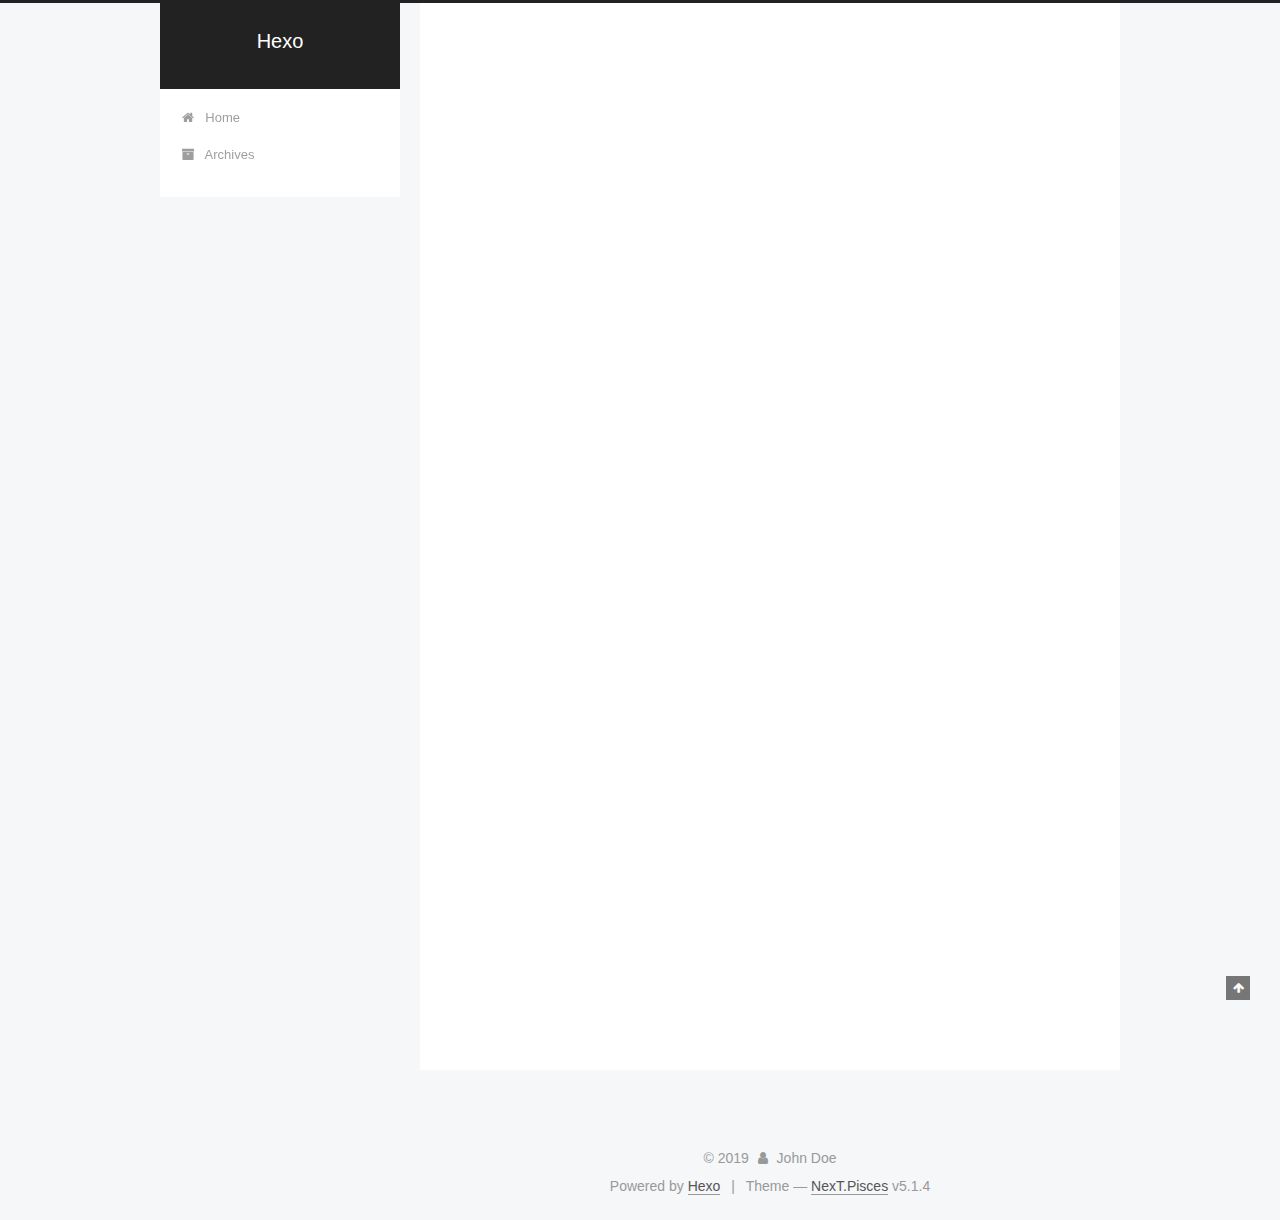
==== index.html @ 6cae6605 "Site updated: 2019-08-11 23:34:33" ====
<!DOCTYPE html>



  


<html class="theme-next pisces use-motion" lang="en">
<head><meta name="generator" content="Hexo 3.9.0">
  <meta charset="UTF-8">
<meta http-equiv="X-UA-Compatible" content="IE=edge">
<meta name="viewport" content="width=device-width, initial-scale=1, maximum-scale=1">
<meta name="theme-color" content="#222">









<meta http-equiv="Cache-Control" content="no-transform">
<meta http-equiv="Cache-Control" content="no-siteapp">
















  
  
  <link href="/lib/fancybox/source/jquery.fancybox.css?v=2.1.5" rel="stylesheet" type="text/css">







<link href="/lib/font-awesome/css/font-awesome.min.css?v=4.6.2" rel="stylesheet" type="text/css">

<link href="/css/main.css?v=5.1.4" rel="stylesheet" type="text/css">


  <link rel="apple-touch-icon" sizes="180x180" href="/images/apple-touch-icon-next.png?v=5.1.4">


  <link rel="icon" type="image/png" sizes="32x32" href="/images/favicon-32x32-next.png?v=5.1.4">


  <link rel="icon" type="image/png" sizes="16x16" href="/images/favicon-16x16-next.png?v=5.1.4">


  <link rel="mask-icon" href="/images/logo.svg?v=5.1.4" color="#222">





  <meta name="keywords" content="Hexo, NexT">










<meta property="og:type" content="website">
<meta property="og:title" content="Hexo">
<meta property="og:url" content="http://yoursite.com/index.html">
<meta property="og:site_name" content="Hexo">
<meta property="og:locale" content="en">
<meta name="twitter:card" content="summary">
<meta name="twitter:title" content="Hexo">



<script type="text/javascript" id="hexo.configurations">
  var NexT = window.NexT || {};
  var CONFIG = {
    root: '/',
    scheme: 'Pisces',
    version: '5.1.4',
    sidebar: {"position":"left","display":"post","offset":12,"b2t":false,"scrollpercent":false,"onmobile":false},
    fancybox: true,
    tabs: true,
    motion: {"enable":true,"async":false,"transition":{"post_block":"fadeIn","post_header":"slideDownIn","post_body":"slideDownIn","coll_header":"slideLeftIn","sidebar":"slideUpIn"}},
    duoshuo: {
      userId: '0',
      author: 'Author'
    },
    algolia: {
      applicationID: '',
      apiKey: '',
      indexName: '',
      hits: {"per_page":10},
      labels: {"input_placeholder":"Search for Posts","hits_empty":"We didn't find any results for the search: ${query}","hits_stats":"${hits} results found in ${time} ms"}
    }
  };
</script>



  <link rel="canonical" href="http://yoursite.com/">





  <title>Hexo</title>
  








</head>

<body itemscope itemtype="http://schema.org/WebPage" lang="en">

  
  
    
  

  <div class="container sidebar-position-left 
  page-home">
    <div class="headband"></div>

    <header id="header" class="header" itemscope itemtype="http://schema.org/WPHeader">
      <div class="header-inner"><div class="site-brand-wrapper">
  <div class="site-meta ">
    

    <div class="custom-logo-site-title">
      <a href="/" class="brand" rel="start">
        <span class="logo-line-before"><i></i></span>
        <span class="site-title">Hexo</span>
        <span class="logo-line-after"><i></i></span>
      </a>
    </div>
      
        <p class="site-subtitle"></p>
      
  </div>

  <div class="site-nav-toggle">
    <button>
      <span class="btn-bar"></span>
      <span class="btn-bar"></span>
      <span class="btn-bar"></span>
    </button>
  </div>
</div>

<nav class="site-nav">
  

  
    <ul id="menu" class="menu">
      
        
        <li class="menu-item menu-item-home">
          <a href="/" rel="section">
            
              <i class="menu-item-icon fa fa-fw fa-home"></i> <br>
            
            Home
          </a>
        </li>
      
        
        <li class="menu-item menu-item-archives">
          <a href="/archives/" rel="section">
            
              <i class="menu-item-icon fa fa-fw fa-archive"></i> <br>
            
            Archives
          </a>
        </li>
      

      
    </ul>
  

  
</nav>



 </div>
    </header>

    <main id="main" class="main">
      <div class="main-inner">
        <div class="content-wrap">
          <div id="content" class="content">
            
  <section id="posts" class="posts-expand">
    
      

  

  
  
  

  <article class="post post-type-normal" itemscope itemtype="http://schema.org/Article">
  
  
  
  <div class="post-block">
    <link itemprop="mainEntityOfPage" href="http://yoursite.com/2019/08/11/hello-world/">

    <span hidden itemprop="author" itemscope itemtype="http://schema.org/Person">
      <meta itemprop="name" content="John Doe">
      <meta itemprop="description" content>
      <meta itemprop="image" content="/images/avatar.gif">
    </span>

    <span hidden itemprop="publisher" itemscope itemtype="http://schema.org/Organization">
      <meta itemprop="name" content="Hexo">
    </span>

    
      <header class="post-header">

        
        
          <h1 class="post-title" itemprop="name headline">
                
                <a class="post-title-link" href="/2019/08/11/hello-world/" itemprop="url">Hello World</a></h1>
        

        <div class="post-meta">
          <span class="post-time">
            
              <span class="post-meta-item-icon">
                <i class="fa fa-calendar-o"></i>
              </span>
              
                <span class="post-meta-item-text">Posted on</span>
              
              <time title="Post created" itemprop="dateCreated datePublished" datetime="2019-08-11T20:40:33+08:00">
                2019-08-11
              </time>
            

            

            
          </span>

          

          
            
          

          
          

          

          

          

        </div>
      </header>
    

    
    
    
    <div class="post-body" itemprop="articleBody">

      
      

      
        
          
            <p>Welcome to <a href="https://hexo.io/" target="_blank" rel="noopener">Hexo</a>! This is your very first post. Check <a href="https://hexo.io/docs/" target="_blank" rel="noopener">documentation</a> for more info. If you get any problems when using Hexo, you can find the answer in <a href="https://hexo.io/docs/troubleshooting.html" target="_blank" rel="noopener">troubleshooting</a> or you can ask me on <a href="https://github.com/hexojs/hexo/issues" target="_blank" rel="noopener">GitHub</a>.</p>
<h2 id="Quick-Start"><a href="#Quick-Start" class="headerlink" title="Quick Start"></a>Quick Start</h2><h3 id="Create-a-new-post"><a href="#Create-a-new-post" class="headerlink" title="Create a new post"></a>Create a new post</h3><figure class="highlight bash"><table><tr><td class="gutter"><pre><span class="line">1</span><br></pre></td><td class="code"><pre><span class="line">$ hexo new <span class="string">"My New Post"</span></span><br></pre></td></tr></table></figure>

<p>More info: <a href="https://hexo.io/docs/writing.html" target="_blank" rel="noopener">Writing</a></p>
<h3 id="Run-server"><a href="#Run-server" class="headerlink" title="Run server"></a>Run server</h3><figure class="highlight bash"><table><tr><td class="gutter"><pre><span class="line">1</span><br></pre></td><td class="code"><pre><span class="line">$ hexo server</span><br></pre></td></tr></table></figure>

<p>More info: <a href="https://hexo.io/docs/server.html" target="_blank" rel="noopener">Server</a></p>
<h3 id="Generate-static-files"><a href="#Generate-static-files" class="headerlink" title="Generate static files"></a>Generate static files</h3><figure class="highlight bash"><table><tr><td class="gutter"><pre><span class="line">1</span><br></pre></td><td class="code"><pre><span class="line">$ hexo generate</span><br></pre></td></tr></table></figure>

<p>More info: <a href="https://hexo.io/docs/generating.html" target="_blank" rel="noopener">Generating</a></p>
<h3 id="Deploy-to-remote-sites"><a href="#Deploy-to-remote-sites" class="headerlink" title="Deploy to remote sites"></a>Deploy to remote sites</h3><figure class="highlight bash"><table><tr><td class="gutter"><pre><span class="line">1</span><br></pre></td><td class="code"><pre><span class="line">$ hexo deploy</span><br></pre></td></tr></table></figure>

<p>More info: <a href="https://hexo.io/docs/deployment.html" target="_blank" rel="noopener">Deployment</a></p>

          
        
      
    </div>
    
    
    

    

    

    

    <footer class="post-footer">
      

      

      

      
      
        <div class="post-eof"></div>
      
    </footer>
  </div>
  
  
  
  </article>


    
  </section>

  


          </div>
          


          

        </div>
        
          
  
  <div class="sidebar-toggle">
    <div class="sidebar-toggle-line-wrap">
      <span class="sidebar-toggle-line sidebar-toggle-line-first"></span>
      <span class="sidebar-toggle-line sidebar-toggle-line-middle"></span>
      <span class="sidebar-toggle-line sidebar-toggle-line-last"></span>
    </div>
  </div>

  <aside id="sidebar" class="sidebar">
    
    <div class="sidebar-inner">

      

      

      <section class="site-overview-wrap sidebar-panel sidebar-panel-active">
        <div class="site-overview">
          <div class="site-author motion-element" itemprop="author" itemscope itemtype="http://schema.org/Person">
            
              <p class="site-author-name" itemprop="name">John Doe</p>
              <p class="site-description motion-element" itemprop="description"></p>
          </div>

          <nav class="site-state motion-element">

            
              <div class="site-state-item site-state-posts">
              
                <a href="/archives/">
              
                  <span class="site-state-item-count">1</span>
                  <span class="site-state-item-name">posts</span>
                </a>
              </div>
            

            

            

          </nav>

          

          

          
          

          
          

          

        </div>
      </section>

      

      

    </div>
  </aside>


        
      </div>
    </main>

    <footer id="footer" class="footer">
      <div class="footer-inner">
        <div class="copyright">&copy; <span itemprop="copyrightYear">2019</span>
  <span class="with-love">
    <i class="fa fa-user"></i>
  </span>
  <span class="author" itemprop="copyrightHolder">John Doe</span>

  
</div>


  <div class="powered-by">Powered by <a class="theme-link" target="_blank" href="https://hexo.io">Hexo</a></div>



  <span class="post-meta-divider">|</span>



  <div class="theme-info">Theme &mdash; <a class="theme-link" target="_blank" href="https://github.com/iissnan/hexo-theme-next">NexT.Pisces</a> v5.1.4</div>




        







        
      </div>
    </footer>

    
      <div class="back-to-top">
        <i class="fa fa-arrow-up"></i>
        
      </div>
    

    

  </div>

  

<script type="text/javascript">
  if (Object.prototype.toString.call(window.Promise) !== '[object Function]') {
    window.Promise = null;
  }
</script>









  












  
  
    <script type="text/javascript" src="/lib/jquery/index.js?v=2.1.3"></script>
  

  
  
    <script type="text/javascript" src="/lib/fastclick/lib/fastclick.min.js?v=1.0.6"></script>
  

  
  
    <script type="text/javascript" src="/lib/jquery_lazyload/jquery.lazyload.js?v=1.9.7"></script>
  

  
  
    <script type="text/javascript" src="/lib/velocity/velocity.min.js?v=1.2.1"></script>
  

  
  
    <script type="text/javascript" src="/lib/velocity/velocity.ui.min.js?v=1.2.1"></script>
  

  
  
    <script type="text/javascript" src="/lib/fancybox/source/jquery.fancybox.pack.js?v=2.1.5"></script>
  


  


  <script type="text/javascript" src="/js/src/utils.js?v=5.1.4"></script>

  <script type="text/javascript" src="/js/src/motion.js?v=5.1.4"></script>



  
  


  <script type="text/javascript" src="/js/src/affix.js?v=5.1.4"></script>

  <script type="text/javascript" src="/js/src/schemes/pisces.js?v=5.1.4"></script>



  

  


  <script type="text/javascript" src="/js/src/bootstrap.js?v=5.1.4"></script>



  


  




	





  





  












  





  

  

  

  
  

  

  

  

</body>
</html>
---- css/main.css ----
/* normalize.css v3.0.2 | MIT License | git.io/normalize */
html {
  font-family: sans-serif; /* 1 */
  -ms-text-size-adjust: 100%; /* 2 */
  -webkit-text-size-adjust: 100%; /* 2 */
}
body {
  margin: 0;
}
article,
aside,
details,
figcaption,
figure,
footer,
header,
hgroup,
main,
menu,
nav,
section,
summary {
  display: block;
}
audio,
canvas,
progress,
video {
  display: inline-block; /* 1 */
  vertical-align: baseline; /* 2 */
}
audio:not([controls]) {
  display: none;
  height: 0;
}
[hidden],
template {
  display: none;
}
a {
  background-color: transparent;
}
a:active,
a:hover {
  outline: 0;
}
abbr[title] {
  border-bottom: 1px dotted;
}
b,
strong {
  font-weight: bold;
}
dfn {
  font-style: italic;
}
h1 {
  font-size: 2em;
  margin: 0.67em 0;
}
mark {
  background: #ff0;
  color: #000;
}
small {
  font-size: 80%;
}
sub,
sup {
  font-size: 75%;
  line-height: 0;
  position: relative;
  vertical-align: baseline;
}
sup {
  top: -0.5em;
}
sub {
  bottom: -0.25em;
}
img {
  border: 0;
}
svg:not(:root) {
  overflow: hidden;
}
figure {
  margin: 1em 40px;
}
hr {
  -moz-box-sizing: content-box;
  box-sizing: content-box;
  height: 0;
}
pre {
  overflow: auto;
}
code,
kbd,
pre,
samp {
  font-family: monospace, monospace;
  font-size: 1em;
}
button,
input,
optgroup,
select,
textarea {
  color: inherit; /* 1 */
  font: inherit; /* 2 */
  margin: 0; /* 3 */
}
button {
  overflow: visible;
}
button,
select {
  text-transform: none;
}
button,
html input[type="button"],
input[type="reset"],
input[type="submit"] {
  -webkit-appearance: button; /* 2 */
  cursor: pointer; /* 3 */
}
button[disabled],
html input[disabled] {
  cursor: default;
}
button::-moz-focus-inner,
input::-moz-focus-inner {
  border: 0;
  padding: 0;
}
input {
  line-height: normal;
}
input[type="checkbox"],
input[type="radio"] {
  box-sizing: border-box; /* 1 */
  padding: 0; /* 2 */
}
input[type="number"]::-webkit-inner-spin-button,
input[type="number"]::-webkit-outer-spin-button {
  height: auto;
}
input[type="search"] {
  -webkit-appearance: textfield; /* 1 */
  -moz-box-sizing: content-box;
  -webkit-box-sizing: content-box; /* 2 */
  box-sizing: content-box;
}
input[type="search"]::-webkit-search-cancel-button,
input[type="search"]::-webkit-search-decoration {
  -webkit-appearance: none;
}
fieldset {
  border: 1px solid #c0c0c0;
  margin: 0 2px;
  padding: 0.35em 0.625em 0.75em;
}
legend {
  border: 0; /* 1 */
  padding: 0; /* 2 */
}
textarea {
  overflow: auto;
}
optgroup {
  font-weight: bold;
}
table {
  border-collapse: collapse;
  border-spacing: 0;
}
td,
th {
  padding: 0;
}
::selection {
  background: #262a30;
  color: #fff;
}
body {
  position: relative;
  font-family: 'Lato', "PingFang SC", "Microsoft YaHei", sans-serif;
  font-size: 14px;
  line-height: 2;
  color: #555;
  background: #f5f7f9;
}
@media (max-width: 767px) {
  body {
    padding-right: 0 !important;
  }
}
@media (min-width: 768px) and (max-width: 991px) {
  body {
    padding-right: 0 !important;
  }
}
@media (min-width: 1600px) {
  body {
    font-size: 16px;
  }
}
h1,
h2,
h3,
h4,
h5,
h6 {
  margin: 0;
  padding: 0;
  font-weight: bold;
  line-height: 1.5;
  font-family: 'Lato', "PingFang SC", "Microsoft YaHei", sans-serif;
}
h2,
h3,
h4,
h5,
h6 {
  margin: 20px 0 15px;
}
h1 {
  font-size: 22px;
}
@media (max-width: 767px) {
  h1 {
    font-size: 18px;
  }
}
h2 {
  font-size: 20px;
}
@media (max-width: 767px) {
  h2 {
    font-size: 16px;
  }
}
h3 {
  font-size: 18px;
}
@media (max-width: 767px) {
  h3 {
    font-size: 14px;
  }
}
h4 {
  font-size: 16px;
}
@media (max-width: 767px) {
  h4 {
    font-size: 12px;
  }
}
h5 {
  font-size: 14px;
}
@media (max-width: 767px) {
  h5 {
    font-size: 10px;
  }
}
h6 {
  font-size: 12px;
}
@media (max-width: 767px) {
  h6 {
    font-size: 8px;
  }
}
p {
  margin: 0 0 20px 0;
}
a {
  color: #555;
  text-decoration: none;
  outline: none;
  border-bottom: 1px solid #999;
  word-wrap: break-word;
}
a:hover {
  color: #222;
  border-bottom-color: #222;
}
blockquote {
  margin: 0;
  padding: 0;
}
img {
  display: block;
  margin: auto;
  max-width: 100%;
  height: auto;
}
hr {
  margin: 40px 0;
  height: 3px;
  border: none;
  background-color: #ddd;
  background-image: repeating-linear-gradient(-45deg, #fff, #fff 4px, transparent 4px, transparent 8px);
}
blockquote {
  padding: 0 15px;
  color: #666;
  border-left: 4px solid #ddd;
}
blockquote cite::before {
  content: "-";
  padding: 0 5px;
}
dt {
  font-weight: 700;
}
dd {
  margin: 0;
  padding: 0;
}
kbd {
  border: 1px solid #ccc;
  border-radius: 0.2em;
  box-shadow: 0.1em 0.1em 0.2em rgba(0,0,0,0.1);
  background-color: #f9f9f9;
  font-family: inherit;
  background-image: -webkit-linear-gradient(top, #eee, #fff, #eee);
  padding: 0.1em 0.3em;
  white-space: nowrap;
}
.text-left {
  text-align: left;
}
.text-center {
  text-align: center;
}
.text-right {
  text-align: right;
}
.text-justify {
  text-align: justify;
}
.text-nowrap {
  white-space: nowrap;
}
.text-lowercase {
  text-transform: lowercase;
}
.text-uppercase {
  text-transform: uppercase;
}
.text-capitalize {
  text-transform: capitalize;
}
.center-block {
  display: block;
  margin-left: auto;
  margin-right: auto;
}
.clearfix:before,
.clearfix:after {
  content: " ";
  display: table;
}
.clearfix:after {
  clear: both;
}
.pullquote {
  width: 45%;
}
.pullquote.left {
  float: left;
  margin-left: 5px;
  margin-right: 10px;
}
.pullquote.right {
  float: right;
  margin-left: 10px;
  margin-right: 5px;
}
.affix.affix.affix {
  position: fixed;
}
.translation {
  margin-top: -20px;
  font-size: 14px;
  color: #999;
}
.scrollbar-measure {
  width: 100px;
  height: 100px;
  overflow: scroll;
  position: absolute;
  top: -9999px;
}
.use-motion .motion-element {
  opacity: 0;
}
table {
  margin: 20px 0;
  width: 100%;
  border-collapse: collapse;
  border-spacing: 0;
  border: 1px solid #ddd;
  font-size: 14px;
  table-layout: fixed;
  word-wrap: break-all;
}
table>tbody>tr:nth-of-type(odd) {
  background-color: #f9f9f9;
}
table>tbody>tr:hover {
  background-color: #f5f5f5;
}
caption,
th,
td {
  padding: 8px;
  text-align: left;
  vertical-align: middle;
  font-weight: normal;
}
th,
td {
  border-bottom: 3px solid #ddd;
  border-right: 1px solid #eee;
}
th {
  padding-bottom: 10px;
  font-weight: 700;
}
td {
  border-bottom-width: 1px;
}
html,
body {
  height: 100%;
}
.container {
  position: relative;
  min-height: 100%;
}
.header-inner {
  margin: 0 auto;
  padding: 100px 0 70px;
  width: 700px;
}
@media (min-width: 1600px) {
  .container .header-inner {
    width: 900px;
  }
}
.main {
  padding-bottom: 150px;
}
.main-inner {
  margin: 0 auto;
  width: 700px;
}
@media (min-width: 1600px) {
  .container .main-inner {
    width: 900px;
  }
}
.footer {
  position: absolute;
  left: 0;
  bottom: 0;
  width: 100%;
  min-height: 50px;
}
.footer-inner {
  box-sizing: border-box;
  margin: 20px auto;
  width: 700px;
}
@media (min-width: 1600px) {
  .container .footer-inner {
    width: 900px;
  }
}
pre,
.highlight {
  overflow: auto;
  margin: 20px 0;
  padding: 0;
  font-size: 13px;
  color: #4d4d4c;
  background: #f7f7f7;
  line-height: 1.6;
}
pre,
code {
  font-family: consolas, Menlo, "PingFang SC", "Microsoft YaHei", monospace;
}
code {
  padding: 2px 4px;
  word-wrap: break-word;
  color: #555;
  background: #eee;
  border-radius: 3px;
  font-size: 13px;
}
pre {
  padding: 10px;
}
pre code {
  padding: 0;
  color: #4d4d4c;
  background: none;
  text-shadow: none;
}
.highlight {
  border-radius: 1px;
}
.highlight pre {
  border: none;
  margin: 0;
  padding: 10px 0;
}
.highlight table {
  margin: 0;
  width: auto;
  border: none;
}
.highlight td {
  border: none;
  padding: 0;
}
.highlight figcaption {
  font-size: 1em;
  color: #4d4d4c;
  line-height: 1em;
  margin-bottom: 1em;
}
.highlight figcaption:before,
.highlight figcaption:after {
  content: " ";
  display: table;
}
.highlight figcaption:after {
  clear: both;
}
.highlight figcaption a {
  float: right;
  color: #4d4d4c;
}
.highlight figcaption a:hover {
  border-bottom-color: #4d4d4c;
}
.highlight .gutter pre {
  padding-left: 10px;
  padding-right: 10px;
  color: #869194;
  text-align: right;
  background-color: #eff2f3;
}
.highlight .code pre {
  width: 100%;
  padding-left: 10px;
  padding-right: 10px;
  background-color: #f7f7f7;
}
.highlight .line {
  height: 20px;
}
.gutter {
  -webkit-user-select: none;
  -moz-user-select: none;
  -ms-user-select: none;
  user-select: none;
}
.gist table {
  width: auto;
}
.gist table td {
  border: none;
}
pre .deletion {
  background: #fdd;
}
pre .addition {
  background: #dfd;
}
pre .meta {
  color: #8959a8;
}
pre .comment {
  color: #8e908c;
}
pre .variable,
pre .attribute,
pre .tag,
pre .regexp,
pre .ruby .constant,
pre .xml .tag .title,
pre .xml .pi,
pre .xml .doctype,
pre .html .doctype,
pre .css .id,
pre .css .class,
pre .css .pseudo {
  color: #c82829;
}
pre .number,
pre .preprocessor,
pre .built_in,
pre .literal,
pre .params,
pre .constant,
pre .command {
  color: #f5871f;
}
pre .ruby .class .title,
pre .css .rules .attribute,
pre .string,
pre .value,
pre .inheritance,
pre .header,
pre .ruby .symbol,
pre .xml .cdata,
pre .special,
pre .number,
pre .formula {
  color: #718c00;
}
pre .title,
pre .css .hexcolor {
  color: #3e999f;
}
pre .function,
pre .python .decorator,
pre .python .title,
pre .ruby .function .title,
pre .ruby .title .keyword,
pre .perl .sub,
pre .javascript .title,
pre .coffeescript .title {
  color: #4271ae;
}
pre .keyword,
pre .javascript .function {
  color: #8959a8;
}
.full-image.full-image.full-image.full-image {
  border: none;
  max-width: 100%;
  width: auto;
  margin: 20px auto 25px;
}
@media (min-width: 992px) {
  .full-image.full-image.full-image.full-image {
    max-width: none;
    width: 118%;
    margin: 0 -9%;
  }
}
.blockquote-center,
.page-home .post-type-quote blockquote,
.page-post-detail .post-type-quote blockquote {
  position: relative;
  margin: 40px 0;
  padding: 0;
  border-left: none;
  text-align: center;
}
.blockquote-center::before,
.page-home .post-type-quote blockquote::before,
.page-post-detail .post-type-quote blockquote::before,
.blockquote-center::after,
.page-home .post-type-quote blockquote::after,
.page-post-detail .post-type-quote blockquote::after {
  position: absolute;
  content: ' ';
  display: block;
  width: 100%;
  height: 24px;
  opacity: 0.2;
  background-repeat: no-repeat;
  background-position: 0 -6px;
  background-size: 22px 22px;
}
.blockquote-center::before,
.page-home .post-type-quote blockquote::before,
.page-post-detail .post-type-quote blockquote::before {
  top: -20px;
  background-image: url("../images/quote-l.svg");
  border-top: 1px solid #ccc;
}
.blockquote-center::after,
.page-home .post-type-quote blockquote::after,
.page-post-detail .post-type-quote blockquote::after {
  bottom: -20px;
  background-image: url("../images/quote-r.svg");
  border-bottom: 1px solid #ccc;
  background-position: 100% 8px;
}
.blockquote-center p,
.page-home .post-type-quote blockquote p,
.page-post-detail .post-type-quote blockquote p,
.blockquote-center div,
.page-home .post-type-quote blockquote div,
.page-post-detail .post-type-quote blockquote div {
  text-align: center;
}
.post .post-body .group-picture img {
  box-sizing: border-box;
  padding: 0 3px;
  border: none;
}
.post .group-picture-row {
  overflow: hidden;
  margin-top: 6px;
}
.post .group-picture-row:first-child {
  margin-top: 0;
}
.post .group-picture-column {
  float: left;
}
.page-post-detail .post-body .group-picture-column {
  float: none;
  margin-top: 10px;
  width: auto !important;
}
.page-post-detail .post-body .group-picture-column img {
  margin: 0 auto;
}
.page-archive .group-picture-container {
  overflow: hidden;
}
.page-archive .group-picture-row {
  float: left;
}
.page-archive .group-picture-row:first-child {
  margin-top: 6px;
}
.page-archive .group-picture-column {
  max-width: 150px;
  max-height: 150px;
}
.post-body .note {
  position: relative;
  padding: 15px;
  margin-bottom: 20px;
  border: 1px solid #eee;
  border-left-width: 5px;
  border-radius: 3px;
}
.post-body .note h2,
.post-body .note h3,
.post-body .note h4,
.post-body .note h5,
.post-body .note h6 {
  margin-top: 0;
  margin-bottom: 0;
  border-bottom: initial;
  padding-top: 0 !important;
}
.post-body .note p:first-child,
.post-body .note ul:first-child,
.post-body .note ol:first-child,
.post-body .note table:first-child,
.post-body .note pre:first-child,
.post-body .note blockquote:first-child {
  margin-top: 0;
}
.post-body .note p:last-child,
.post-body .note ul:last-child,
.post-body .note ol:last-child,
.post-body .note table:last-child,
.post-body .note pre:last-child,
.post-body .note blockquote:last-child {
  margin-bottom: 0;
}
.post-body .note.default {
  border-left-color: #777;
}
.post-body .note.default h2,
.post-body .note.default h3,
.post-body .note.default h4,
.post-body .note.default h5,
.post-body .note.default h6 {
  color: #777;
}
.post-body .note.primary {
  border-left-color: #6f42c1;
}
.post-body .note.primary h2,
.post-body .note.primary h3,
.post-body .note.primary h4,
.post-body .note.primary h5,
.post-body .note.primary h6 {
  color: #6f42c1;
}
.post-body .note.info {
  border-left-color: #428bca;
}
.post-body .note.info h2,
.post-body .note.info h3,
.post-body .note.info h4,
.post-body .note.info h5,
.post-body .note.info h6 {
  color: #428bca;
}
.post-body .note.success {
  border-left-color: #5cb85c;
}
.post-body .note.success h2,
.post-body .note.success h3,
.post-body .note.success h4,
.post-body .note.success h5,
.post-body .note.success h6 {
  color: #5cb85c;
}
.post-body .note.warning {
  border-left-color: #f0ad4e;
}
.post-body .note.warning h2,
.post-body .note.warning h3,
.post-body .note.warning h4,
.post-body .note.warning h5,
.post-body .note.warning h6 {
  color: #f0ad4e;
}
.post-body .note.danger {
  border-left-color: #d9534f;
}
.post-body .note.danger h2,
.post-body .note.danger h3,
.post-body .note.danger h4,
.post-body .note.danger h5,
.post-body .note.danger h6 {
  color: #d9534f;
}
.post-body .label {
  display: inline;
  padding: 0 2px;
  white-space: nowrap;
}
.post-body .label.default {
  background-color: #f0f0f0;
}
.post-body .label.primary {
  background-color: #efe6f7;
}
.post-body .label.info {
  background-color: #e5f2f8;
}
.post-body .label.success {
  background-color: #e7f4e9;
}
.post-body .label.warning {
  background-color: #fcf6e1;
}
.post-body .label.danger {
  background-color: #fae8eb;
}
.post-body .tabs {
  position: relative;
  display: block;
  margin-bottom: 20px;
  padding-top: 10px;
}
.post-body .tabs ul.nav-tabs {
  margin: 0;
  padding: 0;
  display: flex;
  margin-bottom: -1px;
}
@media (max-width: 413px) {
  .post-body .tabs ul.nav-tabs {
    display: block;
    margin-bottom: 5px;
  }
}
.post-body .tabs ul.nav-tabs li.tab {
  list-style-type: none !important;
  margin: 0 0.25em 0 0;
  border-top: 3px solid transparent;
  border-left: 1px solid transparent;
  border-right: 1px solid transparent;
}
@media (max-width: 413px) {
  .post-body .tabs ul.nav-tabs li.tab {
    margin: initial;
    border-top: 1px solid transparent;
    border-left: 3px solid transparent;
    border-right: 1px solid transparent;
    border-bottom: 1px solid transparent;
  }
}
.post-body .tabs ul.nav-tabs li.tab a {
  outline: 0;
  border-bottom: initial;
  display: block;
  line-height: 1.8em;
  padding: 0.25em 0.75em;
  transition-duration: 0.2s;
  transition-timing-function: ease-out;
  transition-delay: 0s;
}
.post-body .tabs ul.nav-tabs li.tab a i {
  width: 1.285714285714286em;
}
.post-body .tabs ul.nav-tabs li.tab.active {
  border-top: 3px solid #fc6423;
  border-left: 1px solid #ddd;
  border-right: 1px solid #ddd;
  background-color: #fff;
}
@media (max-width: 413px) {
  .post-body .tabs ul.nav-tabs li.tab.active {
    border-top: 1px solid #ddd;
    border-left: 3px solid #fc6423;
    border-right: 1px solid #ddd;
    border-bottom: 1px solid #ddd;
  }
}
.post-body .tabs ul.nav-tabs li.tab.active a {
  cursor: default;
  color: #555;
}
.post-body .tabs .tab-content {
  background-color: #fff;
}
.post-body .tabs .tab-content .tab-pane {
  border: 1px solid #ddd;
  padding: 20px 20px 0 20px;
}
.post-body .tabs .tab-content .tab-pane:not(.active) {
  display: none !important;
}
.post-body .tabs .tab-content .tab-pane.active {
  display: block !important;
}
.btn {
  display: inline-block;
  padding: 0 20px;
  font-size: 14px;
  color: #555;
  background: #fff;
  border: 2px solid #555;
  text-decoration: none;
  border-radius: 2px;
  transition-property: background-color;
  transition-duration: 0.2s;
  transition-timing-function: ease-in-out;
  transition-delay: 0s;
  line-height: 2;
}
.btn:hover {
  border-color: #222;
  color: #fff;
  background: #222;
}
.btn +.btn {
  margin: 0 0 8px 8px;
}
.btn .fa-fw {
  width: 1.285714285714286em;
  text-align: left;
}
.btn-bar {
  display: block;
  width: 22px;
  height: 2px;
  background: #555;
  border-radius: 1px;
}
.btn-bar+.btn-bar {
  margin-top: 4px;
}
.pagination {
  margin: 120px 0 40px;
  text-align: center;
  border-top: 1px solid #eee;
}
.page-number-basic,
.pagination .prev,
.pagination .next,
.pagination .page-number,
.pagination .space {
  display: inline-block;
  position: relative;
  top: -1px;
  margin: 0 10px;
  padding: 0 11px;
}
@media (max-width: 767px) {
  .page-number-basic,
  .pagination .prev,
  .pagination .next,
  .pagination .page-number,
  .pagination .space {
    margin: 0 5px;
  }
}
.pagination .prev,
.pagination .next,
.pagination .page-number {
  border-bottom: 0;
  border-top: 1px solid #eee;
  transition-property: border-color;
  transition-duration: 0.2s;
  transition-timing-function: ease-in-out;
  transition-delay: 0s;
}
.pagination .prev:hover,
.pagination .next:hover,
.pagination .page-number:hover {
  border-top-color: #222;
}
.pagination .space {
  padding: 0;
  margin: 0;
}
.pagination .prev {
  margin-left: 0;
}
.pagination .next {
  margin-right: 0;
}
.pagination .page-number.current {
  color: #fff;
  background: #ccc;
  border-top-color: #ccc;
}
@media (max-width: 767px) {
  .pagination {
    border-top: none;
  }
  .pagination .prev,
  .pagination .next,
  .pagination .page-number {
    margin-bottom: 10px;
    border-top: 0;
    border-bottom: 1px solid #eee;
    padding: 0 10px;
  }
  .pagination .prev:hover,
  .pagination .next:hover,
  .pagination .page-number:hover {
    border-bottom-color: #222;
  }
}
.comments {
  margin: 60px 20px 0;
}
.tag-cloud {
  text-align: center;
}
.tag-cloud a {
  display: inline-block;
  margin: 10px;
}
.back-to-top {
  box-sizing: border-box;
  position: fixed;
  bottom: -100px;
  right: 30px;
  z-index: 1050;
  padding: 0 6px;
  width: 24px;
  background: #222;
  font-size: 12px;
  opacity: 0.6;
  color: #fff;
  cursor: pointer;
  text-align: center;
  -webkit-transform: translateZ(0);
  transition-property: bottom;
  transition-duration: 0.2s;
  transition-timing-function: ease-in-out;
  transition-delay: 0s;
}
@media (min-width: 768px) and (max-width: 991px) {
  .back-to-top {
    display: none !important;
  }
}
@media (max-width: 767px) {
  .back-to-top {
    display: none !important;
  }
}
.back-to-top.back-to-top-on {
  bottom: 30px;
}
.header {
  background: transparent;
}
.header-inner {
  position: relative;
}
.headband {
  height: 3px;
  background: #222;
}
.site-meta {
  margin: 0;
  text-align: center;
}
@media (max-width: 767px) {
  .site-meta {
    text-align: center;
  }
}
.brand {
  position: relative;
  display: inline-block;
  padding: 0 40px;
  color: #fff;
  background: #222;
  border-bottom: none;
}
.brand:hover {
  color: #fff;
}
.logo {
  display: inline-block;
  margin-right: 5px;
  line-height: 36px;
  vertical-align: top;
}
.site-title {
  display: inline-block;
  vertical-align: top;
  line-height: 36px;
  font-size: 20px;
  font-weight: normal;
  font-family: 'Lato', "PingFang SC", "Microsoft YaHei", sans-serif;
}
.site-subtitle {
  margin-top: 10px;
  font-size: 13px;
  color: #ddd;
}
.use-motion .brand {
  opacity: 0;
}
.use-motion .logo,
.use-motion .site-title,
.use-motion .site-subtitle {
  opacity: 0;
  position: relative;
  top: -10px;
}
.site-nav-toggle {
  display: none;
  position: absolute;
  top: 10px;
  left: 10px;
}
@media (max-width: 767px) {
  .site-nav-toggle {
    display: block;
  }
}
.site-nav-toggle button {
  margin-top: 2px;
  padding: 9px 10px;
  background: transparent;
  border: none;
}
@media (max-width: 767px) {
  .site-nav {
    display: none;
    margin: 0 -10px;
    padding: 0 10px;
    clear: both;
    border-top: 1px solid #ddd;
  }
}
@media (min-width: 768px) and (max-width: 991px) {
  .site-nav {
    display: block !important;
  }
}
@media (min-width: 992px) {
  .site-nav {
    display: block !important;
  }
}
.menu {
  margin-top: 20px;
  padding-left: 0;
  text-align: center;
}
.menu .menu-item {
  display: inline-block;
  margin: 0 10px;
  list-style: none;
}
@media screen and (max-width: 767px) {
  .menu .menu-item {
    margin-top: 10px;
  }
}
.menu .menu-item a {
  display: block;
  font-size: 13px;
  line-height: inherit;
  border-bottom: 1px solid transparent;
  transition-property: border-color;
  transition-duration: 0.2s;
  transition-timing-function: ease-in-out;
  transition-delay: 0s;
}
.menu .menu-item a:hover,
.menu-item-active a {
  border-bottom-color: #222;
}
.menu .menu-item .fa {
  margin-right: 5px;
}
.use-motion .menu-item {
  opacity: 0;
}
.post-body {
  font-family: 'Lato', "PingFang SC", "Microsoft YaHei", sans-serif;
}
@media (max-width: 767px) {
  .post-body {
    word-break: break-word;
  }
}
.post-body .fancybox img {
  display: block !important;
  margin: 0 auto;
  cursor: pointer;
  cursor: zoom-in;
  cursor: -webkit-zoom-in;
}
.post-body .image-caption,
.post-body .figure .caption {
  margin: -20px auto 15px;
  text-align: center;
  font-size: 14px;
  color: #999;
  font-weight: bold;
  line-height: 1;
}
.post-sticky-flag {
  display: inline-block;
  font-size: 16px;
  -ms-transform: rotate(30deg);
  -webkit-transform: rotate(30deg);
  -moz-transform: rotate(30deg);
  -ms-transform: rotate(30deg);
  -o-transform: rotate(30deg);
  transform: rotate(30deg);
}
.use-motion .post-block,
.use-motion .pagination,
.use-motion .comments {
  opacity: 0;
}
.use-motion .post-header {
  opacity: 0;
}
.use-motion .post-body {
  opacity: 0;
}
.use-motion .collection-title {
  opacity: 0;
}
.posts-expand {
  padding-top: 40px;
}
@media (max-width: 767px) {
  .posts-expand {
    margin: 0 20px;
  }
  .post-body pre .gutter pre {
    padding-right: 10px;
  }
  .post-body .highlight {
    margin-left: 0px;
    margin-right: 0px;
    padding: 0;
  }
  .post-body .highlight .gutter pre {
    padding-right: 10px;
  }
}
@media (min-width: 992px) {
  .posts-expand .post-body {
    text-align: justify;
  }
}
.posts-expand .post-body h2,
.posts-expand .post-body h3,
.posts-expand .post-body h4,
.posts-expand .post-body h5,
.posts-expand .post-body h6 {
  padding-top: 10px;
}
.posts-expand .post-body h2 .header-anchor,
.posts-expand .post-body h3 .header-anchor,
.posts-expand .post-body h4 .header-anchor,
.posts-expand .post-body h5 .header-anchor,
.posts-expand .post-body h6 .header-anchor {
  float: right;
  margin-left: 10px;
  color: #ccc;
  border-bottom-style: none;
  visibility: hidden;
}
.posts-expand .post-body h2 .header-anchor:hover,
.posts-expand .post-body h3 .header-anchor:hover,
.posts-expand .post-body h4 .header-anchor:hover,
.posts-expand .post-body h5 .header-anchor:hover,
.posts-expand .post-body h6 .header-anchor:hover {
  color: inherit;
}
.posts-expand .post-body h2:hover .header-anchor,
.posts-expand .post-body h3:hover .header-anchor,
.posts-expand .post-body h4:hover .header-anchor,
.posts-expand .post-body h5:hover .header-anchor,
.posts-expand .post-body h6:hover .header-anchor {
  visibility: visible;
}
.posts-expand .post-body ul li {
  list-style: circle;
}
.posts-expand .post-body img {
  box-sizing: border-box;
  margin: auto;
  padding: 3px;
  border: 1px solid #ddd;
}
.posts-expand .post-body .fancybox img {
  margin: 0 auto 25px;
}
@media (max-width: 767px) {
  .posts-collapse {
    margin: 0 20px;
  }
  .posts-collapse .post-title,
  .posts-collapse .post-meta {
    display: block;
    width: auto;
    text-align: left;
  }
}
.posts-collapse {
  position: relative;
  z-index: 1010;
  margin-left: 55px;
}
.posts-collapse::after {
  content: " ";
  position: absolute;
  top: 20px;
  left: 0;
  margin-left: -2px;
  width: 4px;
  height: 100%;
  background: #f5f5f5;
  z-index: -1;
}
@media (max-width: 767px) {
  .posts-collapse {
    margin: 0 20px;
  }
}
.posts-collapse .collection-title {
  position: relative;
  margin: 60px 0;
}
.posts-collapse .collection-title h1,
.posts-collapse .collection-title h2 {
  margin-left: 20px;
}
.posts-collapse .collection-title small {
  color: #bbb;
  margin-left: 5px;
}
.posts-collapse .collection-title::before {
  content: " ";
  position: absolute;
  left: 0;
  top: 50%;
  margin-left: -4px;
  margin-top: -4px;
  width: 8px;
  height: 8px;
  background: #bbb;
  border-radius: 50%;
}
.posts-collapse .post {
  margin: 30px 0;
}
.posts-collapse .post-header {
  position: relative;
  transition-duration: 0.2s;
  transition-timing-function: ease-in-out;
  transition-delay: 0s;
  transition-property: border;
  border-bottom: 1px dashed #ccc;
}
.posts-collapse .post-header::before {
  content: " ";
  position: absolute;
  left: 0;
  top: 12px;
  width: 6px;
  height: 6px;
  margin-left: -4px;
  background: #bbb;
  border-radius: 50%;
  border: 1px solid #fff;
  transition-duration: 0.2s;
  transition-timing-function: ease-in-out;
  transition-delay: 0s;
  transition-property: background;
}
.posts-collapse .post-header:hover {
  border-bottom-color: #666;
}
.posts-collapse .post-header:hover::before {
  background: #222;
}
.posts-collapse .post-meta {
  position: absolute;
  font-size: 12px;
  left: 20px;
  top: 5px;
}
.posts-collapse .post-comments-count {
  display: none;
}
.posts-collapse .post-title {
  margin-left: 60px;
  font-size: 16px;
  font-weight: normal;
  line-height: inherit;
}
.posts-collapse .post-title::after {
  margin-left: 3px;
  opacity: 0.6;
}
.posts-collapse .post-title a {
  color: #666;
  border-bottom: none;
}
.page-home .post-type-quote .post-header,
.page-post-detail .post-type-quote .post-header,
.page-home .post-type-quote .post-tags,
.page-post-detail .post-type-quote .post-tags {
  display: none;
}
.posts-expand .post-title {
  text-align: center;
  word-break: break-word;
  font-weight: 400;
}
.posts-expand .post-title-link {
  display: inline-block;
  position: relative;
  color: #555;
  border-bottom: none;
  line-height: 1.2;
  vertical-align: top;
}
.posts-expand .post-title-link::before {
  content: "";
  position: absolute;
  width: 100%;
  height: 2px;
  bottom: 0;
  left: 0;
  background-color: #000;
  visibility: hidden;
  -webkit-transform: scaleX(0);
  -moz-transform: scaleX(0);
  -ms-transform: scaleX(0);
  -o-transform: scaleX(0);
  transform: scaleX(0);
  transition-duration: 0.2s;
  transition-timing-function: ease-in-out;
  transition-delay: 0s;
}
.posts-expand .post-title-link:hover::before {
  visibility: visible;
  -webkit-transform: scaleX(1);
  -moz-transform: scaleX(1);
  -ms-transform: scaleX(1);
  -o-transform: scaleX(1);
  transform: scaleX(1);
}
.posts-expand .post-title-link .fa {
  font-size: 16px;
}
.posts-expand .post-meta {
  margin: 3px 0 60px 0;
  color: #999;
  font-family: 'Lato', "PingFang SC", "Microsoft YaHei", sans-serif;
  font-size: 12px;
  text-align: center;
}
.posts-expand .post-meta .post-category-list {
  display: inline-block;
  margin: 0;
  padding: 3px;
}
.posts-expand .post-meta .post-category-list-link {
  color: #999;
}
.posts-expand .post-meta .post-description {
  font-size: 14px;
  margin-top: 2px;
}
.post-meta-divider {
  margin: 0 0.5em;
}
.post-meta-item-icon {
  margin-right: 3px;
}
@media (min-width: 768px) and (max-width: 991px) {
  .post-meta-item-icon {
    display: inline-block;
  }
}
@media (max-width: 767px) {
  .post-meta-item-icon {
    display: inline-block;
  }
}
@media (min-width: 768px) and (max-width: 991px) {
  .post-meta-item-text {
    display: none;
  }
}
@media (max-width: 767px) {
  .post-meta-item-text {
    display: none;
  }
}
@media (max-width: 767px) {
  .posts-expand .post-comments-count {
    display: none;
  }
}
.post-button {
  margin-top: 40px;
}
.posts-expand .post-tags {
  margin-top: 40px;
  text-align: center;
}
.posts-expand .post-tags a {
  display: inline-block;
  margin-right: 10px;
  font-size: 13px;
}
.post-nav {
  display: table;
  margin-top: 15px;
  width: 100%;
  border-top: 1px solid #eee;
}
.post-nav-divider {
  display: table-cell;
  width: 10%;
}
.post-nav-item {
  display: table-cell;
  padding: 10px 0 0 0;
  width: 45%;
  vertical-align: top;
}
.post-nav-item a {
  position: relative;
  display: block;
  line-height: 25px;
  font-size: 14px;
  color: #555;
  border-bottom: none;
}
.post-nav-item a:hover {
  color: #222;
  border-bottom: none;
}
.post-nav-item a:active {
  top: 2px;
}
.post-nav-item .fa {
  position: absolute;
  top: 8px;
  left: 0;
  font-size: 12px;
}
.post-nav-next a {
  padding-left: 15px;
}
.post-nav-prev {
  text-align: right;
}
.post-nav-prev a {
  padding-right: 15px;
}
.post-nav-prev .fa {
  right: 0;
  left: auto;
}
.posts-expand .post-eof {
  display: block;
  margin: 80px auto 60px;
  width: 8%;
  height: 1px;
  background: #ccc;
  text-align: center;
}
.post:last-child .post-eof.post-eof.post-eof {
  display: none;
}
.post-gallery {
  display: table;
  table-layout: fixed;
  width: 100%;
  border-collapse: separate;
}
.post-gallery-row {
  display: table-row;
}
.post-gallery .post-gallery-img {
  display: table-cell;
  text-align: center;
  vertical-align: middle;
  border: none;
}
.post-gallery .post-gallery-img img {
  max-width: 100%;
  max-height: 100%;
  border: none;
}
.fancybox-close,
.fancybox-close:hover {
  border: none;
}
.rtl.post-body p,
.rtl.post-body a,
.rtl.post-body h1,
.rtl.post-body h2,
.rtl.post-body h3,
.rtl.post-body h4,
.rtl.post-body h5,
.rtl.post-body h6,
.rtl.post-body li,
.rtl.post-body ul,
.rtl.post-body ol {
  direction: rtl;
  font-family: UKIJ Ekran;
}
.rtl.post-title {
  font-family: UKIJ Ekran;
}
.sidebar {
  position: fixed;
  right: 0;
  top: 0;
  bottom: 0;
  width: 0;
  z-index: 1040;
  box-shadow: inset 0 2px 6px #000;
  background: #222;
  -webkit-transform: translateZ(0);
}
.sidebar a {
  color: #999;
  border-bottom-color: #555;
}
.sidebar a:hover {
  color: #eee;
}
@media (min-width: 768px) and (max-width: 991px) {
  .sidebar {
    display: none !important;
  }
}
@media (max-width: 767px) {
  .sidebar {
    display: none !important;
  }
}
.sidebar-inner {
  position: relative;
  padding: 20px 10px;
  color: #999;
  text-align: center;
}
.site-overview-wrap {
  overflow: hidden;
}
.site-overview {
  overflow-y: auto;
  overflow-x: hidden;
}
.sidebar-toggle {
  position: fixed;
  right: 30px;
  bottom: 45px;
  width: 14px;
  height: 14px;
  padding: 5px;
  background: #222;
  line-height: 0;
  z-index: 1050;
  cursor: pointer;
  -webkit-transform: translateZ(0);
}
@media (min-width: 768px) and (max-width: 991px) {
  .sidebar-toggle {
    display: none !important;
  }
}
@media (max-width: 767px) {
  .sidebar-toggle {
    display: none !important;
  }
}
.sidebar-toggle-line {
  position: relative;
  display: inline-block;
  vertical-align: top;
  height: 2px;
  width: 100%;
  background: #fff;
  margin-top: 3px;
}
.sidebar-toggle-line:first-child {
  margin-top: 0;
}
.site-author-image {
  display: block;
  margin: 0 auto;
  padding: 2px;
  max-width: 120px;
  height: auto;
  border: 1px solid #eee;
}
.site-author-name {
  margin: 0;
  text-align: center;
  color: #222;
  font-weight: 600;
}
.site-description {
  margin-top: 0;
  text-align: center;
  font-size: 13px;
  color: #999;
}
.site-state {
  overflow: hidden;
  line-height: 1.4;
  white-space: nowrap;
  text-align: center;
}
.site-state-item {
  display: inline-block;
  padding: 0 15px;
  border-left: 1px solid #eee;
}
.site-state-item:first-child {
  border-left: none;
}
.site-state-item a {
  border-bottom: none;
}
.site-state-item-count {
  display: block;
  text-align: center;
  color: inherit;
  font-weight: 600;
  font-size: 16px;
}
.site-state-item-name {
  font-size: 13px;
  color: #999;
}
.feed-link {
  margin-top: 20px;
}
.feed-link a {
  display: inline-block;
  padding: 0 15px;
  color: #fc6423;
  border: 1px solid #fc6423;
  border-radius: 4px;
}
.feed-link a i {
  color: #fc6423;
  font-size: 14px;
}
.feed-link a:hover {
  color: #fff;
  background: #fc6423;
}
.feed-link a:hover i {
  color: #fff;
}
.links-of-author {
  margin-top: 20px;
}
.links-of-author a {
  display: inline-block;
  vertical-align: middle;
  margin-right: 10px;
  margin-bottom: 10px;
  border-bottom-color: #555;
  font-size: 13px;
}
.links-of-author a:before {
  display: inline-block;
  vertical-align: middle;
  margin-right: 3px;
  content: " ";
  width: 4px;
  height: 4px;
  border-radius: 50%;
  background: #d79ae8;
}
.links-of-blogroll {
  font-size: 13px;
}
.links-of-blogroll-title {
  margin-top: 20px;
  font-size: 14px;
  font-weight: 600;
}
.links-of-blogroll-list {
  margin: 0;
  padding: 0;
  list-style: none;
}
.links-of-blogroll-item {
  padding: 2px 10px;
}
.links-of-blogroll-item a {
  max-width: 280px;
  box-sizing: border-box;
  display: inline-block;
  overflow: hidden;
  white-space: nowrap;
  text-overflow: ellipsis;
}
.sidebar-nav {
  margin: 0 0 20px;
  padding-left: 0;
}
.sidebar-nav li {
  display: inline-block;
  cursor: pointer;
  border-bottom: 1px solid transparent;
  font-size: 14px;
  color: #555;
}
.sidebar-nav li:hover {
  color: #fc6423;
}
.page-post-detail .sidebar-nav-toc {
  padding: 0 5px;
}
.page-post-detail .sidebar-nav-overview {
  margin-left: 10px;
}
.sidebar-nav .sidebar-nav-active {
  color: #fc6423;
  border-bottom-color: #fc6423;
}
.sidebar-nav .sidebar-nav-active:hover {
  color: #fc6423;
}
.sidebar-panel {
  display: none;
}
.sidebar-panel-active {
  display: block;
}
.post-toc-empty {
  font-size: 14px;
  color: #666;
}
.post-toc-wrap {
  overflow: hidden;
}
.post-toc {
  overflow: auto;
}
.post-toc ol {
  margin: 0;
  padding: 0 2px 5px 10px;
  text-align: left;
  list-style: none;
  font-size: 14px;
}
.post-toc ol > ol {
  padding-left: 0;
}
.post-toc ol a {
  transition-duration: 0.2s;
  transition-timing-function: ease-in-out;
  transition-delay: 0s;
  transition-property: all;
  color: #666;
  border-bottom-color: #ccc;
}
.post-toc ol a:hover {
  color: #000;
  border-bottom-color: #000;
}
.post-toc .nav-item {
  overflow: hidden;
  text-overflow: ellipsis;
  text-align: justify;
  white-space: nowrap;
  line-height: 1.8;
}
.post-toc .nav .nav-child {
  display: none;
}
.post-toc .nav .active > .nav-child {
  display: block;
}
.post-toc .nav .active-current > .nav-child {
  display: block;
}
.post-toc .nav .active-current > .nav-child > .nav-item {
  display: block;
}
.post-toc .nav .active > a {
  color: #fc6423;
  border-bottom-color: #fc6423;
}
.post-toc .nav .active-current > a {
  color: #fc6423;
}
.post-toc .nav .active-current > a:hover {
  color: #fc6423;
}
.footer {
  font-size: 14px;
  color: #999;
}
.footer img {
  border: none;
}
.footer-inner {
  text-align: center;
}
.with-love {
  display: inline-block;
  margin: 0 5px;
}
.powered-by,
.theme-info {
  display: inline-block;
}
.cc-license {
  margin-top: 10px;
  text-align: center;
}
.cc-license .cc-opacity {
  opacity: 0.7;
  border-bottom: none;
}
.cc-license .cc-opacity:hover {
  opacity: 0.9;
}
.cc-license img {
  display: inline-block;
}
.theme-next #ds-thread #ds-reset {
  color: #555;
}
.theme-next #ds-thread #ds-reset .ds-replybox {
  margin-bottom: 30px;
}
.theme-next #ds-thread #ds-reset .ds-replybox .ds-avatar,
.theme-next #ds-reset .ds-avatar img {
  box-shadow: none;
}
.theme-next #ds-thread #ds-reset .ds-textarea-wrapper {
  border-color: #c7d4e1;
  background: none;
  border-top-right-radius: 3px;
  border-top-left-radius: 3px;
}
.theme-next #ds-thread #ds-reset .ds-textarea-wrapper textarea {
  height: 60px;
}
.theme-next #ds-reset .ds-rounded-top {
  border-radius: 0;
}
.theme-next #ds-thread #ds-reset .ds-post-toolbar {
  box-sizing: border-box;
  border: 1px solid #c7d4e1;
  background: #f6f8fa;
}
.theme-next #ds-thread #ds-reset .ds-post-options {
  height: 40px;
  border: none;
  background: none;
}
.theme-next #ds-thread #ds-reset .ds-toolbar-buttons {
  top: 11px;
}
.theme-next #ds-thread #ds-reset .ds-sync {
  top: 5px;
}
.theme-next #ds-thread #ds-reset .ds-post-button {
  top: 4px;
  right: 5px;
  width: 90px;
  height: 30px;
  border: 1px solid #c5ced7;
  border-radius: 3px;
  background-image: linear-gradient(#fbfbfc, #f5f7f9);
  color: #60676d;
}
.theme-next #ds-thread #ds-reset .ds-post-button:hover {
  background-position: 0 -30px;
  color: #60676d;
}
.theme-next #ds-thread #ds-reset .ds-comments-info {
  padding: 10px 0;
}
.theme-next #ds-thread #ds-reset .ds-sort {
  display: none;
}
.theme-next #ds-thread #ds-reset li.ds-tab a.ds-current {
  border: none;
  background: #f6f8fa;
  color: #60676d;
}
.theme-next #ds-thread #ds-reset li.ds-tab a.ds-current:hover {
  background-color: #e9f0f7;
  color: #60676d;
}
.theme-next #ds-thread #ds-reset li.ds-tab a {
  border-radius: 2px;
  padding: 5px;
}
.theme-next #ds-thread #ds-reset .ds-login-buttons p {
  color: #999;
  line-height: 36px;
}
.theme-next #ds-thread #ds-reset .ds-login-buttons .ds-service-list li {
  height: 28px;
}
.theme-next #ds-thread #ds-reset .ds-service-list a {
  background: none;
  padding: 5px;
  border: 1px solid;
  border-radius: 3px;
  text-align: center;
}
.theme-next #ds-thread #ds-reset .ds-service-list a:hover {
  color: #fff;
  background: #666;
}
.theme-next #ds-thread #ds-reset .ds-service-list .ds-weibo {
  color: #fc9b00;
  border-color: #fc9b00;
}
.theme-next #ds-thread #ds-reset .ds-service-list .ds-weibo:hover {
  background: #fc9b00;
}
.theme-next #ds-thread #ds-reset .ds-service-list .ds-qq {
  color: #60a3ec;
  border-color: #60a3ec;
}
.theme-next #ds-thread #ds-reset .ds-service-list .ds-qq:hover {
  background: #60a3ec;
}
.theme-next #ds-thread #ds-reset .ds-service-list .ds-renren {
  color: #2e7ac4;
  border-color: #2e7ac4;
}
.theme-next #ds-thread #ds-reset .ds-service-list .ds-renren:hover {
  background: #2e7ac4;
}
.theme-next #ds-thread #ds-reset .ds-service-list .ds-douban {
  color: #37994c;
  border-color: #37994c;
}
.theme-next #ds-thread #ds-reset .ds-service-list .ds-douban:hover {
  background: #37994c;
}
.theme-next #ds-thread #ds-reset .ds-service-list .ds-kaixin {
  color: #fef20d;
  border-color: #fef20d;
}
.theme-next #ds-thread #ds-reset .ds-service-list .ds-kaixin:hover {
  background: #fef20d;
}
.theme-next #ds-thread #ds-reset .ds-service-list .ds-netease {
  color: #f00;
  border-color: #f00;
}
.theme-next #ds-thread #ds-reset .ds-service-list .ds-netease:hover {
  background: #f00;
}
.theme-next #ds-thread #ds-reset .ds-service-list .ds-sohu {
  color: #ffcb05;
  border-color: #ffcb05;
}
.theme-next #ds-thread #ds-reset .ds-service-list .ds-sohu:hover {
  background: #ffcb05;
}
.theme-next #ds-thread #ds-reset .ds-service-list .ds-baidu {
  color: #2831e0;
  border-color: #2831e0;
}
.theme-next #ds-thread #ds-reset .ds-service-list .ds-baidu:hover {
  background: #2831e0;
}
.theme-next #ds-thread #ds-reset .ds-service-list .ds-google {
  color: #166bec;
  border-color: #166bec;
}
.theme-next #ds-thread #ds-reset .ds-service-list .ds-google:hover {
  background: #166bec;
}
.theme-next #ds-thread #ds-reset .ds-service-list .ds-weixin {
  color: #00ce0d;
  border-color: #00ce0d;
}
.theme-next #ds-thread #ds-reset .ds-service-list .ds-weixin:hover {
  background: #00ce0d;
}
.theme-next #ds-thread #ds-reset .ds-service-list .ds-more-services {
  border: none;
}
.theme-next #ds-thread #ds-reset .ds-service-list .ds-more-services:hover {
  background: none;
}
.theme-next #ds-reset .duoshuo-ua-admin {
  display: inline-block;
  color: #f00;
}
.theme-next #ds-reset .duoshuo-ua-platform,
.theme-next #ds-reset .duoshuo-ua-browser {
  color: #ccc;
}
.theme-next #ds-reset .duoshuo-ua-platform .fa,
.theme-next #ds-reset .duoshuo-ua-browser .fa {
  display: inline-block;
  margin-right: 3px;
}
.theme-next #ds-reset .duoshuo-ua-separator {
  display: inline-block;
  margin-left: 5px;
}
.theme-next .this_ua {
  background-color: #ccc !important;
  border-radius: 4px;
  padding: 0 5px !important;
  margin: 1px 1px !important;
  border: 1px solid #bbb !important;
  color: #fff;
  display: inline-block !important;
}
.theme-next .this_ua.admin {
  background-color: #d9534f !important;
  border-color: #d9534f !important;
}
.theme-next .this_ua.platform.iOS,
.theme-next .this_ua.platform.Mac,
.theme-next .this_ua.platform.Windows {
  background-color: #39b3d7 !important;
  border-color: #46b8da !important;
}
.theme-next .this_ua.platform.Linux {
  background-color: #3a3a3a !important;
  border-color: #1f1f1f !important;
}
.theme-next .this_ua.platform.Android {
  background-color: #00c47d !important;
  border-color: #01b171 !important;
}
.theme-next .this_ua.browser.Mobile,
.theme-next .this_ua.browser.Chrome {
  background-color: #5cb85c !important;
  border-color: #4cae4c !important;
}
.theme-next .this_ua.browser.Firefox {
  background-color: #f0ad4e !important;
  border-color: #eea236 !important;
}
.theme-next .this_ua.browser.Maxthon,
.theme-next .this_ua.browser.IE {
  background-color: #428bca !important;
  border-color: #357ebd !important;
}
.theme-next .this_ua.browser.baidu,
.theme-next .this_ua.browser.UCBrowser,
.theme-next .this_ua.browser.Opera {
  background-color: #d9534f !important;
  border-color: #d43f3a !important;
}
.theme-next .this_ua.browser.Android,
.theme-next .this_ua.browser.QQBrowser {
  background-color: #78ace9 !important;
  border-color: #4cae4c !important;
}
.post-spread {
  margin-top: 20px;
  text-align: center;
}
.jiathis_style {
  display: inline-block;
}
.jiathis_style a {
  border: none;
}
.fa {
  font-family: FontAwesome !important;
}
.post-spread {
  margin-top: 20px;
  text-align: center;
}
.bdshare-slide-button-box a {
  border: none;
}
.bdsharebuttonbox {
  display: inline-block;
}
.bdsharebuttonbox a {
  border: none;
}
.local-search-pop-overlay {
  position: fixed;
  width: 100%;
  height: 100%;
  top: 0;
  left: 0;
  z-index: 2080;
  background-color: rgba(0,0,0,0.3);
}
.local-search-popup {
  display: none;
  position: fixed;
  top: 10%;
  left: 50%;
  margin-left: -350px;
  width: 700px;
  height: 80%;
  padding: 0;
  background: #fff;
  color: #333;
  z-index: 9999;
  border-radius: 5px;
}
@media (max-width: 767px) {
  .local-search-popup {
    padding: 0;
    top: 0;
    left: 0;
    margin: 0;
    width: 100%;
    height: 100%;
    border-radius: 0;
  }
}
.local-search-popup ul.search-result-list {
  padding: 0;
  margin: 0 5px;
}
.local-search-popup p.search-result {
  border-bottom: 1px dashed #ccc;
  padding: 5px 0;
}
.local-search-popup a.search-result-title {
  font-weight: bold;
  font-size: 16px;
}
.local-search-popup .search-keyword {
  border-bottom: 1px dashed #f00;
  font-weight: bold;
  color: #f00;
}
.local-search-popup .local-search-header {
  padding: 5px;
  height: 36px;
  background: #f5f5f5;
  border-top-left-radius: 5px;
  border-top-right-radius: 5px;
}
.local-search-popup #local-search-result {
  overflow: auto;
  position: relative;
  padding: 5px 25px;
  height: calc(100% - 55px);
}
.local-search-popup .local-search-input-wrapper {
  display: inline-block;
  width: calc(100% - 90px);
  height: 36px;
  line-height: 36px;
  padding: 0 5px;
}
.local-search-popup .local-search-input-wrapper input {
  padding: 8px 0;
  height: 20px;
  display: block;
  width: 100%;
  outline: none;
  border: none;
  background: transparent;
  vertical-align: middle;
}
.local-search-popup .search-icon,
.local-search-popup .popup-btn-close {
  display: inline-block;
  font-size: 18px;
  color: #999;
  height: 36px;
  width: 18px;
  padding-left: 10px;
  padding-right: 10px;
}
.local-search-popup .search-icon {
  float: left;
}
.local-search-popup .popup-btn-close {
  border-left: 1px solid #eee;
  float: right;
  cursor: pointer;
}
.local-search-popup #no-result {
  position: absolute;
  left: 50%;
  top: 50%;
  -webkit-transform: translate(-50%, -50%);
  -webkit-transform: translate(-50%, -50%);
  -moz-transform: translate(-50%, -50%);
  -ms-transform: translate(-50%, -50%);
  -o-transform: translate(-50%, -50%);
  transform: translate(-50%, -50%);
  color: #ccc;
}
@media (min-width: 768px) and (max-width: 991px) {
  .busuanzi-count {
    width: auto;
  }
}
@media (max-width: 767px) {
  .busuanzi-count {
    width: auto;
  }
}
.site-uv,
.site-pv,
.page-pv {
  display: inline-block;
}
.site-uv .busuanzi-value,
.site-pv .busuanzi-value,
.page-pv .busuanzi-value {
  margin: 0 5px;
}
.site-uv {
  margin-right: 10px;
}
.site-uv::after {
  content: "|";
  padding-left: 10px;
}
.page-archive .archive-page-counter {
  position: relative;
  top: 3px;
  left: 20px;
}
@media (max-width: 767px) {
  .page-archive .archive-page-counter {
    top: 5px;
  }
}
.page-archive .posts-collapse .archive-move-on {
  position: absolute;
  top: 11px;
  left: 0;
  margin-left: -6px;
  width: 10px;
  height: 10px;
  opacity: 0.5;
  background: #555;
  border: 1px solid #fff;
  border-radius: 50%;
}
.category-all-page .category-all-title {
  text-align: center;
}
.category-all-page .category-all {
  margin-top: 20px;
}
.category-all-page .category-list {
  margin: 0;
  padding: 0;
  list-style: none;
}
.category-all-page .category-list-item {
  margin: 5px 10px;
}
.category-all-page .category-list-count {
  color: #bbb;
}
.category-all-page .category-list-count:before {
  display: inline;
  content: " (";
}
.category-all-page .category-list-count:after {
  display: inline;
  content: ") ";
}
.category-all-page .category-list-child {
  padding-left: 10px;
}
#schedule ul#event-list {
  padding-left: 30px;
}
#schedule ul#event-list hr {
  margin: 20px 0 45px 0 !important;
  background: #222;
}
#schedule ul#event-list hr:after {
  display: inline-block;
  content: 'NOW';
  background: #222;
  color: #fff;
  font-weight: bold;
  text-align: right;
  padding: 0 5px;
}
#schedule ul#event-list li.event {
  margin: 20px 0px;
  background: #f9f9f9;
  padding-left: 10px;
  min-height: 40px;
}
#schedule ul#event-list li.event h2.event-summary {
  margin: 0;
  padding-bottom: 3px;
}
#schedule ul#event-list li.event h2.event-summary:before {
  display: inline-block;
  font-family: FontAwesome;
  font-size: 8px;
  content: '\f111';
  vertical-align: middle;
  margin-right: 25px;
  color: #bbb;
}
#schedule ul#event-list li.event span.event-relative-time {
  display: inline-block;
  font-size: 12px;
  font-weight: 400;
  padding-left: 12px;
  color: #bbb;
}
#schedule ul#event-list li.event span.event-details {
  display: block;
  color: #bbb;
  margin-left: 56px;
  padding-top: 3px;
  padding-bottom: 6px;
  text-indent: -24px;
  line-height: 18px;
}
#schedule ul#event-list li.event span.event-details:before {
  text-indent: 0;
  display: inline-block;
  width: 14px;
  font-family: FontAwesome;
  text-align: center;
  margin-right: 9px;
  color: #bbb;
}
#schedule ul#event-list li.event span.event-details.event-location:before {
  content: '\f041';
}
#schedule ul#event-list li.event span.event-details.event-duration:before {
  content: '\f017';
}
#schedule ul#event-list li.event-past {
  background: #fcfcfc;
}
#schedule ul#event-list li.event-past > * {
  opacity: 0.6;
}
#schedule ul#event-list li.event-past h2.event-summary {
  color: #bbb;
}
#schedule ul#event-list li.event-past h2.event-summary:before {
  color: #dfdfdf;
}
#schedule ul#event-list li.event-now {
  background: #222;
  color: #fff;
  padding: 15px 0 15px 10px;
}
#schedule ul#event-list li.event-now h2.event-summary:before {
  -webkit-transform: scale(1.2);
  -moz-transform: scale(1.2);
  -ms-transform: scale(1.2);
  -o-transform: scale(1.2);
  transform: scale(1.2);
  color: #fff;
  animation: dot-flash 1s alternate infinite ease-in-out;
}
#schedule ul#event-list li.event-now * {
  color: #fff !important;
}
@-moz-keyframes dot-flash {
  from {
    opacity: 1;
    -webkit-transform: scale(1.1);
    -moz-transform: scale(1.1);
    -ms-transform: scale(1.1);
    -o-transform: scale(1.1);
    transform: scale(1.1);
  }
  to {
    opacity: 0;
    -webkit-transform: scale(1);
    -moz-transform: scale(1);
    -ms-transform: scale(1);
    -o-transform: scale(1);
    transform: scale(1);
  }
}
@-webkit-keyframes dot-flash {
  from {
    opacity: 1;
    -webkit-transform: scale(1.1);
    -moz-transform: scale(1.1);
    -ms-transform: scale(1.1);
    -o-transform: scale(1.1);
    transform: scale(1.1);
  }
  to {
    opacity: 0;
    -webkit-transform: scale(1);
    -moz-transform: scale(1);
    -ms-transform: scale(1);
    -o-transform: scale(1);
    transform: scale(1);
  }
}
@-o-keyframes dot-flash {
  from {
    opacity: 1;
    -webkit-transform: scale(1.1);
    -moz-transform: scale(1.1);
    -ms-transform: scale(1.1);
    -o-transform: scale(1.1);
    transform: scale(1.1);
  }
  to {
    opacity: 0;
    -webkit-transform: scale(1);
    -moz-transform: scale(1);
    -ms-transform: scale(1);
    -o-transform: scale(1);
    transform: scale(1);
  }
}
@keyframes dot-flash {
  from {
    opacity: 1;
    -webkit-transform: scale(1.1);
    -moz-transform: scale(1.1);
    -ms-transform: scale(1.1);
    -o-transform: scale(1.1);
    transform: scale(1.1);
  }
  to {
    opacity: 0;
    -webkit-transform: scale(1);
    -moz-transform: scale(1);
    -ms-transform: scale(1);
    -o-transform: scale(1);
    transform: scale(1);
  }
}
.page-post-detail .sidebar-toggle-line {
  background: #fc6423;
}
.page-post-detail .comments {
  overflow: hidden;
}
.header {
  position: relative;
  margin: 0 auto;
  width: 960px;
}
@media (min-width: 768px) and (max-width: 991px) {
  .header {
    width: auto;
  }
}
@media (max-width: 767px) {
  .header {
    width: auto;
  }
}
.header-inner {
  position: absolute;
  top: 0;
  overflow: hidden;
  padding: 0;
  width: 240px;
  background: #fff;
  box-shadow: initial;
  border-radius: initial;
}
@media (min-width: 1600px) {
  .container .header-inner {
    width: 240px;
  }
}
@media (min-width: 768px) and (max-width: 991px) {
  .header-inner {
    position: relative;
    width: auto;
    border-radius: initial;
  }
}
@media (max-width: 767px) {
  .header-inner {
    position: relative;
    width: auto;
    border-radius: initial;
  }
}
.main:before,
.main:after {
  content: " ";
  display: table;
}
.main:after {
  clear: both;
}
@media (min-width: 768px) and (max-width: 991px) {
  .main {
    padding-bottom: 100px;
  }
}
@media (max-width: 767px) {
  .main {
    padding-bottom: 100px;
  }
}
.container .main-inner {
  width: 960px;
}
@media (min-width: 768px) and (max-width: 991px) {
  .container .main-inner {
    width: auto;
  }
}
@media (max-width: 767px) {
  .container .main-inner {
    width: auto;
  }
}
.content-wrap {
  float: right;
  box-sizing: border-box;
  padding: 40px;
  width: 700px;
  background: #fff;
  min-height: 700px;
  box-shadow: initial;
  border-radius: initial;
}
@media (min-width: 768px) and (max-width: 991px) {
  .content-wrap {
    width: 100%;
    padding: 20px;
    border-radius: initial;
  }
}
@media (max-width: 767px) {
  .content-wrap {
    width: 100%;
    padding: 20px;
    min-height: auto;
    border-radius: initial;
  }
}
.sidebar {
  position: static;
  float: left;
  margin-top: 300px;
  width: 240px;
  background: #f5f7f9;
  box-shadow: none;
}
@media (min-width: 768px) and (max-width: 991px) {
  .sidebar {
    display: none;
  }
}
@media (max-width: 767px) {
  .sidebar {
    display: none;
  }
}
.sidebar-toggle {
  display: none;
}
.footer-inner {
  width: 960px;
  padding-left: 260px;
}
@media (min-width: 768px) and (max-width: 991px) {
  .footer-inner {
    width: auto;
    padding-left: 0 !important;
    padding-right: 0 !important;
  }
}
@media (max-width: 767px) {
  .footer-inner {
    width: auto;
    padding-left: 0 !important;
    padding-right: 0 !important;
  }
}
.sidebar-position-right .header-inner {
  right: 0;
}
.sidebar-position-right .content-wrap {
  float: left;
}
.sidebar-position-right .sidebar {
  float: right;
}
.sidebar-position-right .footer-inner {
  padding-left: 0;
  padding-right: 260px;
}
.site-brand-wrapper {
  position: relative;
}
.site-meta {
  padding: 20px 0;
  color: #fff;
  background: #222;
}
@media (min-width: 768px) and (max-width: 991px) {
  .site-meta {
    box-shadow: 0 0 16px rgba(0,0,0,0.5);
  }
}
@media (max-width: 767px) {
  .site-meta {
    box-shadow: 0 0 16px rgba(0,0,0,0.5);
  }
}
.brand {
  padding: 0;
  background: none;
}
.brand:hover {
  color: #fff;
}
.site-subtitle {
  margin: 10px 10px 0;
  font-weight: initial;
}
.site-search form {
  display: none;
}
.site-nav {
  border-top: none;
}
@media (min-width: 768px) and (max-width: 991px) {
  .site-nav {
    display: none !important;
  }
}
@media (min-width: 768px) and (max-width: 991px) {
  .site-nav-on {
    display: block !important;
  }
}
.menu .menu-item {
  display: block;
  margin: 0;
}
.menu .menu-item a {
  position: relative;
  box-sizing: border-box;
  padding: 5px 20px;
  text-align: left;
  line-height: inherit;
  transition-property: background-color;
  transition-duration: 0.2s;
  transition-timing-function: ease-in-out;
  transition-delay: 0s;
}
.menu .menu-item a:hover,
.menu-item-active a {
  background: #f9f9f9;
  border-bottom-color: #fff;
}
.menu .menu-item br {
  display: none;
}
.menu-item-active a:after {
  content: " ";
  position: absolute;
  top: 50%;
  margin-top: -3px;
  right: 15px;
  width: 6px;
  height: 6px;
  border-radius: 50%;
  background-color: #bbb;
}
.btn-bar {
  background-color: #fff;
}
.site-nav-toggle {
  left: 20px;
  top: 50%;
  -webkit-transform: translateY(-50%);
  -webkit-transform: translateY(-50%);
  -moz-transform: translateY(-50%);
  -ms-transform: translateY(-50%);
  -o-transform: translateY(-50%);
  transform: translateY(-50%);
}
@media (min-width: 768px) and (max-width: 991px) {
  .site-nav-toggle {
    display: block;
  }
}
.use-motion .sidebar .motion-element {
  opacity: 1;
}
.sidebar {
  margin-left: -100%;
  right: auto;
  bottom: auto;
  -webkit-transform: none;
}
.sidebar-inner {
  box-sizing: border-box;
  width: 240px;
  color: #555;
  background: #fff;
  box-shadow: initial;
  border-radius: initial;
  opacity: 0;
}
.sidebar-inner.affix {
  position: fixed;
  top: 12px;
}
.sidebar-inner.affix-bottom {
  position: absolute;
}
.site-overview {
  text-align: left;
}
.site-author:before,
.site-author:after {
  content: " ";
  display: table;
}
.site-author:after {
  clear: both;
}
.sidebar a {
  color: #555;
}
.sidebar a:hover {
  color: #222;
}
.site-state-item {
  padding: 0 10px;
}
.links-of-author-item a:before {
  display: none;
}
.links-of-author-item a {
  border-bottom: none;
  text-decoration: underline;
}
.feed-link {
  border-top: 1px dotted #ccc;
  border-bottom: 1px dotted #ccc;
  text-align: center;
}
.feed-link a {
  display: block;
  color: #fc6423;
  border: none;
}
.feed-link a:hover {
  background: none;
  color: #e34603;
}
.feed-link a:hover i {
  color: #e34603;
}
.links-of-author {
  display: flex;
  flex-wrap: wrap;
  justify-content: center;
}
.links-of-author-item {
  margin: 5px 0 0;
  width: 50%;
}
.links-of-author-item a {
  max-width: 216px;
  box-sizing: border-box;
  display: inline-block;
  margin-right: 0;
  margin-bottom: 0;
  padding: 0 5px;
  overflow: hidden;
  white-space: nowrap;
  text-overflow: ellipsis;
}
.links-of-author-item a {
  display: block;
  text-decoration: none;
}
.links-of-author-item a:hover {
  border-radius: 4px;
  background: #eee;
}
.links-of-author-item .fa {
  margin-right: 2px;
  font-size: 16px;
}
.links-of-author-item .fa-globe {
  font-size: 15px;
}
.links-of-blogroll {
  text-align: center;
  margin-top: 20px;
  padding: 3px 0 0;
  border-top: 1px dotted #ccc;
}
.links-of-blogroll-title {
  margin-top: 0;
}
.links-of-blogroll-item {
  padding: 0;
}
.links-of-blogroll-inline:before,
.links-of-blogroll-inline:after {
  content: " ";
  display: table;
}
.links-of-blogroll-inline:after {
  clear: both;
}
.links-of-blogroll-inline .links-of-blogroll-item {
  margin: 5px 0 0;
  width: 50%;
  display: inline-block;
  width: unset;
}
.links-of-blogroll-inline .links-of-blogroll-item a {
  max-width: 216px;
  box-sizing: border-box;
  display: inline-block;
  margin-right: 0;
  margin-bottom: 0;
  padding: 0 5px;
  overflow: hidden;
  white-space: nowrap;
  text-overflow: ellipsis;
}
@media (max-width: 767px) {
  .post-body {
    text-align: justify;
  }
}
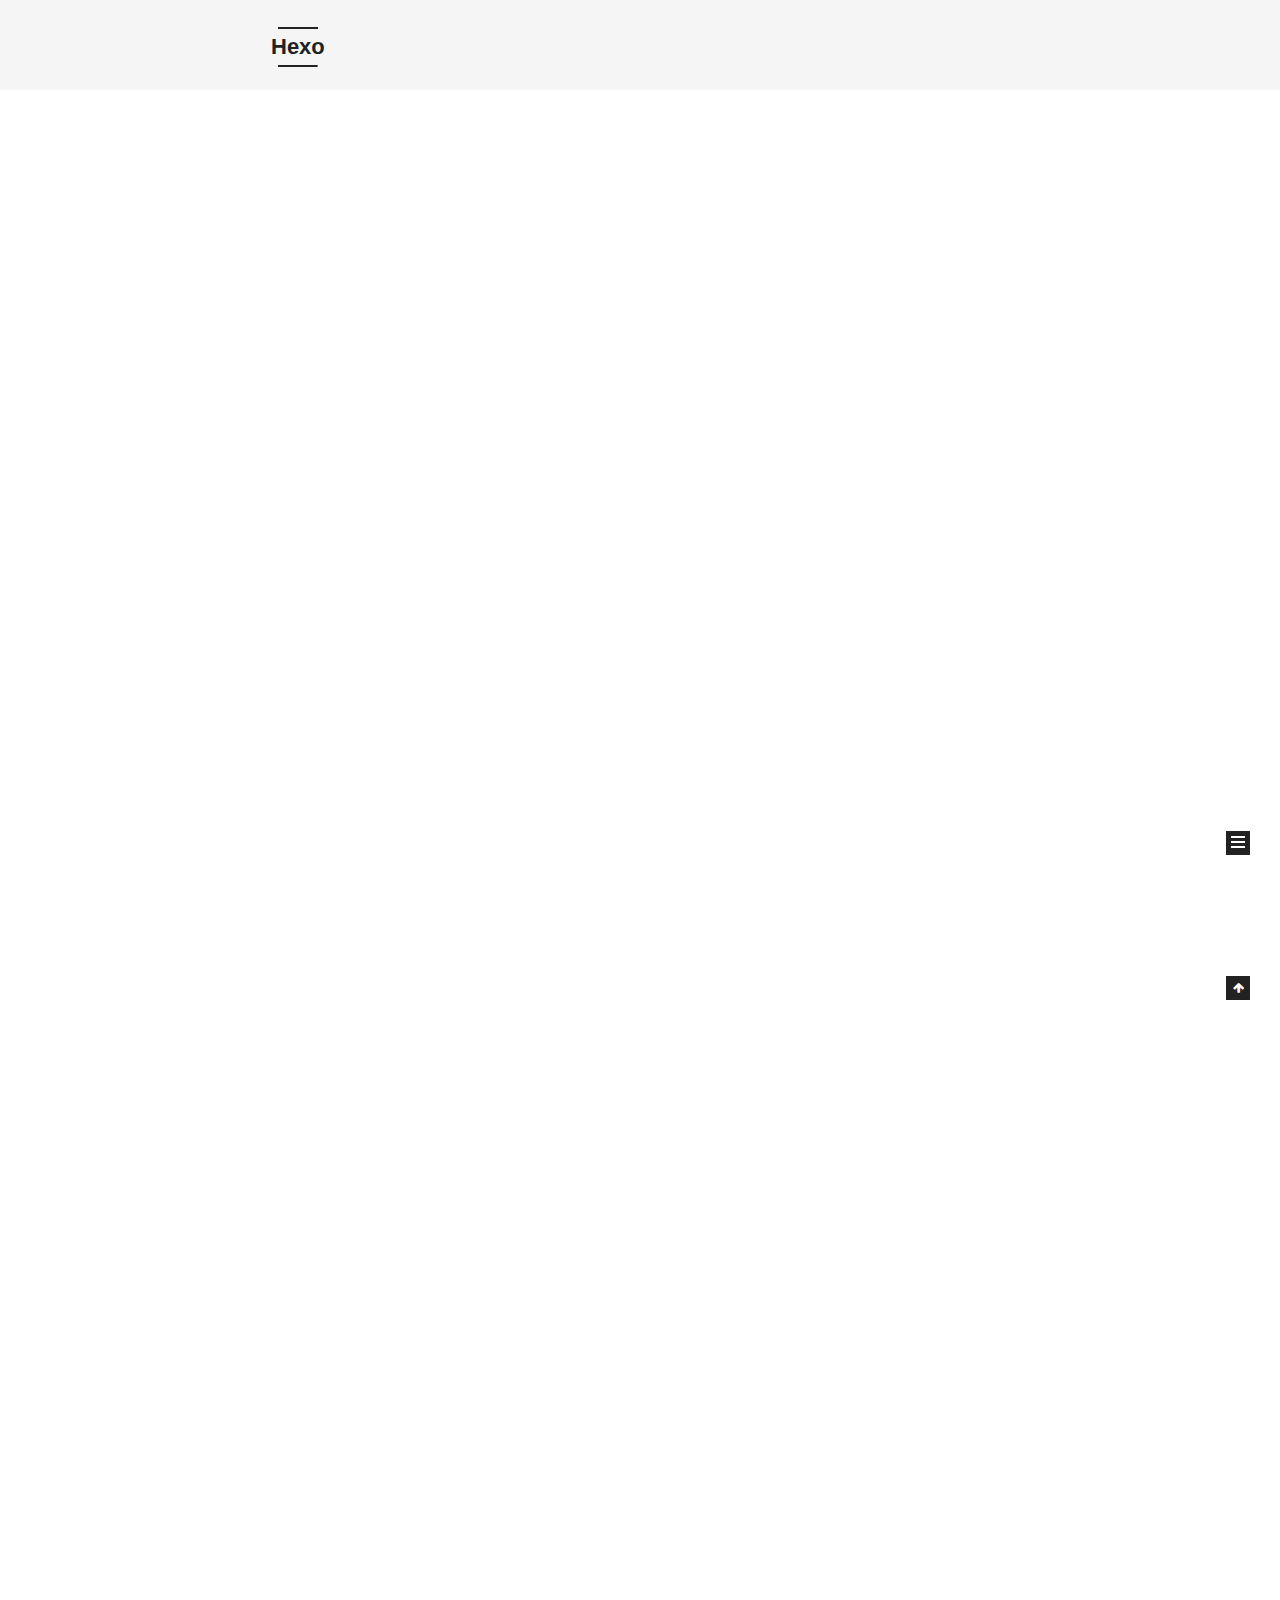
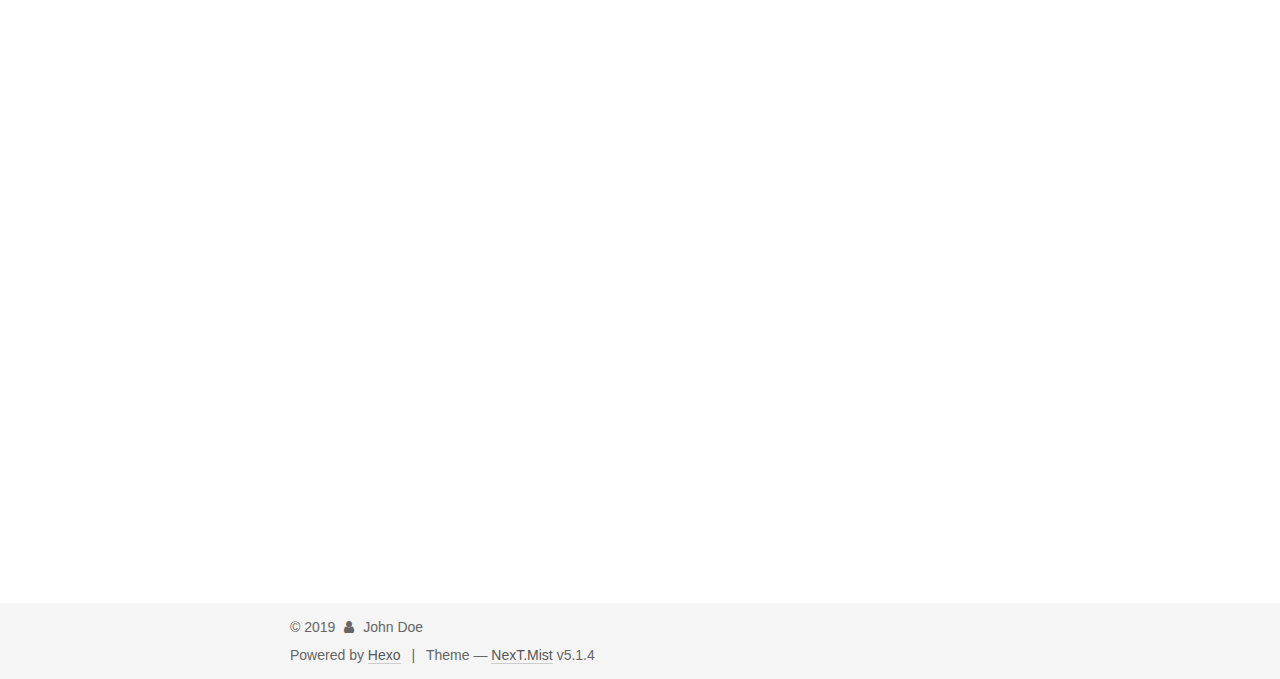
==== commit 46e32b91: "Site updated: 2019-08-12 00:05:57" ====
--- a/index.html
+++ b/index.html
@@ -5,7 +5,7 @@
   
 
 
-<html class="theme-next pisces use-motion" lang="en">
+<html class="theme-next mist use-motion" lang="en">
 <head><meta name="generator" content="Hexo 3.9.0">
   <meta charset="UTF-8">
 <meta http-equiv="X-UA-Compatible" content="IE=edge">
@@ -93,7 +93,7 @@
   var NexT = window.NexT || {};
   var CONFIG = {
     root: '/',
-    scheme: 'Pisces',
+    scheme: 'Mist',
     version: '5.1.4',
     sidebar: {"position":"left","display":"post","offset":12,"b2t":false,"scrollpercent":false,"onmobile":false},
     fancybox: true,
@@ -229,6 +229,138 @@
   
   
   <div class="post-block">
+    <link itemprop="mainEntityOfPage" href="http://yoursite.com/2019/08/12/hello-world - 副本/">
+
+    <span hidden itemprop="author" itemscope itemtype="http://schema.org/Person">
+      <meta itemprop="name" content="John Doe">
+      <meta itemprop="description" content>
+      <meta itemprop="image" content="/images/avatar.gif">
+    </span>
+
+    <span hidden itemprop="publisher" itemscope itemtype="http://schema.org/Organization">
+      <meta itemprop="name" content="Hexo">
+    </span>
+
+    
+      <header class="post-header">
+
+        
+        
+          <h1 class="post-title" itemprop="name headline">
+                
+                <a class="post-title-link" href="/2019/08/12/hello-world - 副本/" itemprop="url">Hello World</a></h1>
+        
+
+        <div class="post-meta">
+          <span class="post-time">
+            
+              <span class="post-meta-item-icon">
+                <i class="fa fa-calendar-o"></i>
+              </span>
+              
+                <span class="post-meta-item-text">Posted on</span>
+              
+              <time title="Post created" itemprop="dateCreated datePublished" datetime="2019-08-12T00:00:46+08:00">
+                2019-08-12
+              </time>
+            
+
+            
+
+            
+          </span>
+
+          
+
+          
+            
+          
+
+          
+          
+
+          
+
+          
+
+          
+
+        </div>
+      </header>
+    
+
+    
+    
+    
+    <div class="post-body" itemprop="articleBody">
+
+      
+      
+
+      
+        
+          
+            <p>Welcome to <a href="https://hexo.io/" target="_blank" rel="noopener">Hexo</a>! This is your very first post. Check <a href="https://hexo.io/docs/" target="_blank" rel="noopener">documentation</a> for more info. If you get any problems when using Hexo, you can find the answer in <a href="https://hexo.io/docs/troubleshooting.html" target="_blank" rel="noopener">troubleshooting</a> or you can ask me on <a href="https://github.com/hexojs/hexo/issues" target="_blank" rel="noopener">GitHub</a>.</p>
+<h2 id="Quick-Start"><a href="#Quick-Start" class="headerlink" title="Quick Start"></a>Quick Start</h2><h3 id="Create-a-new-post"><a href="#Create-a-new-post" class="headerlink" title="Create a new post"></a>Create a new post</h3><figure class="highlight bash"><table><tr><td class="gutter"><pre><span class="line">1</span><br></pre></td><td class="code"><pre><span class="line">$ hexo new <span class="string">"My New Post"</span></span><br></pre></td></tr></table></figure>
+
+<p>More info: <a href="https://hexo.io/docs/writing.html" target="_blank" rel="noopener">Writing</a></p>
+<h3 id="Run-server"><a href="#Run-server" class="headerlink" title="Run server"></a>Run server</h3><figure class="highlight bash"><table><tr><td class="gutter"><pre><span class="line">1</span><br></pre></td><td class="code"><pre><span class="line">$ hexo server</span><br></pre></td></tr></table></figure>
+
+<p>More info: <a href="https://hexo.io/docs/server.html" target="_blank" rel="noopener">Server</a></p>
+<h3 id="Generate-static-files"><a href="#Generate-static-files" class="headerlink" title="Generate static files"></a>Generate static files</h3><figure class="highlight bash"><table><tr><td class="gutter"><pre><span class="line">1</span><br></pre></td><td class="code"><pre><span class="line">$ hexo generate</span><br></pre></td></tr></table></figure>
+
+<p>More info: <a href="https://hexo.io/docs/generating.html" target="_blank" rel="noopener">Generating</a></p>
+<h3 id="Deploy-to-remote-sites"><a href="#Deploy-to-remote-sites" class="headerlink" title="Deploy to remote sites"></a>Deploy to remote sites</h3><figure class="highlight bash"><table><tr><td class="gutter"><pre><span class="line">1</span><br></pre></td><td class="code"><pre><span class="line">$ hexo deploy</span><br></pre></td></tr></table></figure>
+
+<p>More info: <a href="https://hexo.io/docs/deployment.html" target="_blank" rel="noopener">Deployment</a></p>
+
+          
+        
+      
+    </div>
+    
+    
+    
+
+    
+
+    
+
+    
+
+    <footer class="post-footer">
+      
+
+      
+
+      
+
+      
+      
+        <div class="post-eof"></div>
+      
+    </footer>
+  </div>
+  
+  
+  
+  </article>
+
+
+    
+      
+
+  
+
+  
+  
+  
+
+  <article class="post post-type-normal" itemscope itemtype="http://schema.org/Article">
+  
+  
+  
+  <div class="post-block">
     <link itemprop="mainEntityOfPage" href="http://yoursite.com/2019/08/11/hello-world/">
 
     <span hidden itemprop="author" itemscope itemtype="http://schema.org/Person">
@@ -394,7 +526,7 @@
               
                 <a href="/archives/">
               
-                  <span class="site-state-item-count">1</span>
+                  <span class="site-state-item-count">2</span>
                   <span class="site-state-item-name">posts</span>
                 </a>
               </div>
@@ -453,7 +585,7 @@
 
 
 
-  <div class="theme-info">Theme &mdash; <a class="theme-link" target="_blank" href="https://github.com/iissnan/hexo-theme-next">NexT.Pisces</a> v5.1.4</div>
+  <div class="theme-info">Theme &mdash; <a class="theme-link" target="_blank" href="https://github.com/iissnan/hexo-theme-next">NexT.Mist</a> v5.1.4</div>
 
 
 
@@ -553,13 +685,6 @@
   
   
 
-
-  <script type="text/javascript" src="/js/src/affix.js?v=5.1.4"></script>
-
-  <script type="text/javascript" src="/js/src/schemes/pisces.js?v=5.1.4"></script>
-
-
-
   
 
   
--- a/css/main.css
+++ b/css/main.css
@@ -189,7 +189,7 @@
   font-size: 14px;
   line-height: 2;
   color: #555;
-  background: #f5f7f9;
+  background: #fff;
 }
 @media (max-width: 767px) {
   body {
@@ -226,51 +226,51 @@
   margin: 20px 0 15px;
 }
 h1 {
+  font-size: 24px;
+}
+@media (max-width: 767px) {
+  h1 {
+    font-size: 20px;
+  }
+}
+h2 {
   font-size: 22px;
 }
 @media (max-width: 767px) {
-  h1 {
+  h2 {
     font-size: 18px;
   }
 }
-h2 {
+h3 {
   font-size: 20px;
 }
 @media (max-width: 767px) {
-  h2 {
+  h3 {
     font-size: 16px;
   }
 }
-h3 {
+h4 {
   font-size: 18px;
 }
 @media (max-width: 767px) {
-  h3 {
+  h4 {
     font-size: 14px;
   }
 }
-h4 {
+h5 {
   font-size: 16px;
 }
 @media (max-width: 767px) {
-  h4 {
+  h5 {
     font-size: 12px;
   }
 }
-h5 {
+h6 {
   font-size: 14px;
 }
 @media (max-width: 767px) {
-  h5 {
+  h6 {
     font-size: 10px;
-  }
-}
-h6 {
-  font-size: 12px;
-}
-@media (max-width: 767px) {
-  h6 {
-    font-size: 8px;
   }
 }
 p {
@@ -653,8 +653,8 @@
 @media (min-width: 992px) {
   .full-image.full-image.full-image.full-image {
     max-width: none;
-    width: 118%;
-    margin: 0 -9%;
+    width: 110%;
+    margin: 25px -5%;
   }
 }
 .blockquote-center,
@@ -941,10 +941,10 @@
   padding: 0 20px;
   font-size: 14px;
   color: #555;
-  background: #fff;
-  border: 2px solid #555;
+  background: transparent;
+  border: 2px solid #222;
   text-decoration: none;
-  border-radius: 2px;
+  border-radius: 0;
   transition-property: background-color;
   transition-duration: 0.2s;
   transition-timing-function: ease-in-out;
@@ -953,8 +953,8 @@
 }
 .btn:hover {
   border-color: #222;
-  color: #fff;
-  background: #222;
+  color: #222;
+  background: #fff;
 }
 .btn +.btn {
   margin: 0 0 8px 8px;
@@ -1066,7 +1066,7 @@
   width: 24px;
   background: #222;
   font-size: 12px;
-  opacity: 0.6;
+  opacity: 1;
   color: #fff;
   cursor: pointer;
   text-align: center;
@@ -1087,7 +1087,7 @@
   }
 }
 .back-to-top.back-to-top-on {
-  bottom: 30px;
+  bottom: 19px;
 }
 .header {
   background: transparent;
@@ -1101,7 +1101,7 @@
 }
 .site-meta {
   margin: 0;
-  text-align: center;
+  text-align: left;
 }
 @media (max-width: 767px) {
   .site-meta {
@@ -1112,12 +1112,12 @@
   position: relative;
   display: inline-block;
   padding: 0 40px;
-  color: #fff;
+  color: #222;
   background: #222;
   border-bottom: none;
 }
 .brand:hover {
-  color: #fff;
+  color: #222;
 }
 .logo {
   display: inline-block;
@@ -1136,7 +1136,7 @@
 .site-subtitle {
   margin-top: 10px;
   font-size: 13px;
-  color: #ddd;
+  color: #999;
 }
 .use-motion .brand {
   opacity: 0;
@@ -1209,8 +1209,7 @@
   transition-timing-function: ease-in-out;
   transition-delay: 0s;
 }
-.menu .menu-item a:hover,
-.menu-item-active a {
+.menu .menu-item a:hover {
   border-bottom-color: #222;
 }
 .menu .menu-item .fa {
@@ -1349,7 +1348,7 @@
 .posts-collapse {
   position: relative;
   z-index: 1010;
-  margin-left: 55px;
+  margin-left: 0;
 }
 .posts-collapse::after {
   content: " ";
@@ -1739,20 +1738,20 @@
   display: block;
   margin: 0 auto;
   padding: 2px;
-  max-width: 120px;
+  max-width: 96px;
   height: auto;
-  border: 1px solid #eee;
+  border: 2px solid #333;
 }
 .site-author-name {
-  margin: 0;
+  margin: 5px 0 0;
   text-align: center;
-  color: #222;
-  font-weight: 600;
+  color: #f5f5f5;
+  font-weight: normal;
 }
 .site-description {
-  margin-top: 0;
+  margin-top: 5px;
   text-align: center;
-  font-size: 13px;
+  font-size: 14px;
   color: #999;
 }
 .site-state {
@@ -1764,7 +1763,7 @@
 .site-state-item {
   display: inline-block;
   padding: 0 15px;
-  border-left: 1px solid #eee;
+  border-left: 1px solid #333;
 }
 .site-state-item:first-child {
   border-left: none;
@@ -1777,11 +1776,11 @@
   text-align: center;
   color: inherit;
   font-weight: 600;
-  font-size: 16px;
+  font-size: 18px;
 }
 .site-state-item-name {
   font-size: 13px;
-  color: #999;
+  color: inherit;
 }
 .feed-link {
   margin-top: 20px;
@@ -1823,7 +1822,7 @@
   width: 4px;
   height: 4px;
   border-radius: 50%;
-  background: #d79ae8;
+  background: #8257ff;
 }
 .links-of-blogroll {
   font-size: 13px;
@@ -1861,7 +1860,7 @@
   color: #555;
 }
 .sidebar-nav li:hover {
-  color: #fc6423;
+  color: #f5f5f5;
 }
 .page-post-detail .sidebar-nav-toc {
   padding: 0 5px;
@@ -1870,11 +1869,11 @@
   margin-left: 10px;
 }
 .sidebar-nav .sidebar-nav-active {
-  color: #fc6423;
-  border-bottom-color: #fc6423;
+  color: #87daff;
+  border-bottom-color: #87daff;
 }
 .sidebar-nav .sidebar-nav-active:hover {
-  color: #fc6423;
+  color: #87daff;
 }
 .sidebar-panel {
   display: none;
@@ -1907,12 +1906,12 @@
   transition-timing-function: ease-in-out;
   transition-delay: 0s;
   transition-property: all;
-  color: #666;
+  color: #999;
+  border-bottom-color: #555;
+}
+.post-toc ol a:hover {
+  color: #ccc;
   border-bottom-color: #ccc;
-}
-.post-toc ol a:hover {
-  color: #000;
-  border-bottom-color: #000;
 }
 .post-toc .nav-item {
   overflow: hidden;
@@ -1934,14 +1933,14 @@
   display: block;
 }
 .post-toc .nav .active > a {
-  color: #fc6423;
-  border-bottom-color: #fc6423;
+  color: #87daff;
+  border-bottom-color: #87daff;
 }
 .post-toc .nav .active-current > a {
-  color: #fc6423;
+  color: #87daff;
 }
 .post-toc .nav .active-current > a:hover {
-  color: #fc6423;
+  color: #87daff;
 }
 .footer {
   font-size: 14px;
@@ -2346,16 +2345,6 @@
   transform: translate(-50%, -50%);
   color: #ccc;
 }
-@media (min-width: 768px) and (max-width: 991px) {
-  .busuanzi-count {
-    width: auto;
-  }
-}
-@media (max-width: 767px) {
-  .busuanzi-count {
-    width: auto;
-  }
-}
 .site-uv,
 .site-pv,
 .page-pv {
@@ -2591,403 +2580,327 @@
   }
 }
 .page-post-detail .sidebar-toggle-line {
-  background: #fc6423;
+  background: #87daff;
 }
 .page-post-detail .comments {
   overflow: hidden;
 }
+h1,
+h2,
+h3,
+h4,
+h5,
+h6 {
+  margin: 20px 0 10px;
+}
+p {
+  margin: 0 0 25px 0;
+}
+a {
+  border-bottom-color: #ccc;
+}
+hr {
+  margin: 20px 0;
+  height: 2px;
+}
+.main-inner {
+  margin-top: 80px;
+}
 .header {
-  position: relative;
-  margin: 0 auto;
-  width: 960px;
-}
-@media (min-width: 768px) and (max-width: 991px) {
-  .header {
-    width: auto;
-  }
-}
-@media (max-width: 767px) {
-  .header {
-    width: auto;
-  }
+  background: #f5f5f5;
 }
 .header-inner {
-  position: absolute;
-  top: 0;
-  overflow: hidden;
-  padding: 0;
-  width: 240px;
-  background: #fff;
-  box-shadow: initial;
-  border-radius: initial;
-}
-@media (min-width: 1600px) {
-  .container .header-inner {
-    width: 240px;
-  }
-}
-@media (min-width: 768px) and (max-width: 991px) {
-  .header-inner {
-    position: relative;
-    width: auto;
-    border-radius: initial;
-  }
-}
-@media (max-width: 767px) {
-  .header-inner {
-    position: relative;
-    width: auto;
-    border-radius: initial;
-  }
-}
-.main:before,
-.main:after {
+  padding: 25px 0 20px;
+}
+.header-inner:before,
+.header-inner:after {
   content: " ";
   display: table;
 }
-.main:after {
+.header-inner:after {
   clear: both;
 }
-@media (min-width: 768px) and (max-width: 991px) {
-  .main {
-    padding-bottom: 100px;
-  }
-}
-@media (max-width: 767px) {
-  .main {
-    padding-bottom: 100px;
-  }
-}
-.container .main-inner {
-  width: 960px;
-}
-@media (min-width: 768px) and (max-width: 991px) {
+@media (max-width: 767px) {
+  .header-inner {
+    width: auto;
+    margin-bottom: 50px;
+    padding: 10px;
+  }
+}
+.site-meta {
+  float: left;
+  margin-left: -20px;
+  line-height: normal;
+}
+@media (max-width: 767px) {
+  .site-meta {
+    margin-left: 10px;
+  }
+}
+.site-meta .brand {
+  padding: 2px 1px;
+  background: none;
+}
+@media (max-width: 767px) {
+  .site-meta .brand {
+    display: block;
+  }
+}
+.site-meta .logo {
+  display: none;
+}
+.site-meta .site-title {
+  font-size: 22px;
+  font-weight: bolder;
+}
+@media (max-width: 767px) {
+  .site-meta .site-title {
+    line-height: 34px;
+  }
+}
+.logo-line-before,
+.logo-line-after {
+  display: block;
+  overflow: hidden;
+  margin: 0 auto;
+  width: 75%;
+}
+@media (max-width: 767px) {
+  .logo-line-before,
+  .logo-line-after {
+    display: none;
+  }
+}
+.logo-line-before i,
+.logo-line-after i {
+  position: relative;
+  display: block;
+  height: 2px;
+  background: #222;
+}
+@media (max-width: 767px) {
+  .logo-line-before i,
+  .logo-line-after i {
+    height: 3px;
+  }
+}
+.use-motion .logo-line-before i {
+  left: -100%;
+}
+.use-motion .logo-line-after i {
+  right: -100%;
+}
+.site-subtitle {
+  display: none;
+}
+.site-nav-toggle {
+  position: static;
+  float: right;
+}
+.menu {
+  float: right;
+  margin: 8px 0 0 0;
+}
+@media (max-width: 767px) {
+  .menu {
+    margin: 20px 0 0 0;
+    padding: 0;
+  }
+}
+.menu br {
+  display: none;
+}
+.menu .menu-item {
+  margin: 0;
+}
+@media (max-width: 767px) {
+  .menu .menu-item {
+    display: block;
+  }
+}
+.menu .menu-item a {
+  padding: 0 10px;
+  background: none;
+  border: none;
+  border-radius: 2px;
+  transition-property: background;
+}
+@media (max-width: 767px) {
+  .menu .menu-item a {
+    text-align: left;
+  }
+}
+.menu .menu-item a:hover {
+  background: #e1e1e1;
+}
+.menu a::before {
+  display: none;
+}
+@media (max-width: 767px) {
+  .menu a::before {
+    display: block;
+  }
+}
+@media (max-width: 767px) {
+  .menu {
+    float: none;
+  }
+}
+.site-search form {
+  display: none;
+}
+.posts-expand {
+  padding-top: 0;
+}
+.posts-expand .post-title,
+.posts-expand .post-meta {
+  text-align: left;
+}
+@media (max-width: 767px) {
+  .posts-expand .post-title,
+  .posts-expand .post-meta {
+    text-align: center;
+  }
+}
+.posts-expand .post-eof {
+  display: none;
+}
+.posts-expand .post {
+  margin-top: 120px;
+}
+.posts-expand .post:first-child {
+  margin-top: 0;
+}
+.posts-expand .post-meta {
+  margin-top: 5px;
+  margin-bottom: 20px;
+}
+.posts-expand .post-title {
+  position: relative;
+  font-size: 26px;
+  font-weight: 400;
+}
+@media (max-width: 767px) {
+  .posts-expand .post-title {
+    font-size: 22px;
+  }
+}
+@media (min-width: 1600px) {
+  .posts-expand .post-title {
+    font-size: 26px;
+  }
+}
+.posts-expand .post-title:hover:before {
+  background: #222;
+}
+@media (max-width: 767px) {
+  .posts-expand .post-body {
+    font-size: 12px;
+  }
+}
+.posts-expand .post-body img {
+  margin: 0;
+}
+.posts-expand .post-tags {
+  text-align: left;
+}
+.posts-expand .post-tags a {
+  padding: 1px 5px;
+  background: #f5f5f5;
+  border-bottom: none;
+}
+.posts-expand .post-tags a:hover {
+  background: #ccc;
+}
+.posts-expand .post-nav {
+  margin-top: 40px;
+}
+.post-button {
+  margin-top: 20px;
+  text-align: left;
+}
+.post-button a {
+  padding: 0;
+  font-size: 14px;
+  background: none;
+  border: none;
+  border-bottom: 2px solid #666;
+  transition-property: border;
+}
+@media (max-width: 767px) {
+  .post-button a {
+    font-size: 12px;
+  }
+}
+@media (min-width: 1600px) {
+  .post-button a {
+    font-size: 16px;
+  }
+}
+.post-button a:hover {
+  border-bottom-color: #222;
+}
+.links-of-blogroll-inline .links-of-blogroll-item {
+  display: inline-block;
+}
+.btn {
+  padding: 0 10px;
+  border-width: 2px;
+  border-radius: 0;
+}
+.headband {
+  display: none;
+}
+.site-search {
+  position: relative;
+  float: right;
+  margin-top: 5px;
+  padding-top: 3px;
+}
+@media (max-width: 767px) {
+  .site-search {
+    float: none;
+    padding: 0 10px;
+  }
+}
+@media (max-width: 767px) {
   .container .main-inner {
     width: auto;
   }
 }
-@media (max-width: 767px) {
-  .container .main-inner {
-    width: auto;
-  }
-}
-.content-wrap {
-  float: right;
-  box-sizing: border-box;
-  padding: 40px;
-  width: 700px;
-  background: #fff;
-  min-height: 700px;
-  box-shadow: initial;
-  border-radius: initial;
-}
-@media (min-width: 768px) and (max-width: 991px) {
-  .content-wrap {
-    width: 100%;
-    padding: 20px;
-    border-radius: initial;
-  }
-}
-@media (max-width: 767px) {
-  .content-wrap {
-    width: 100%;
-    padding: 20px;
-    min-height: auto;
-    border-radius: initial;
-  }
-}
-.sidebar {
-  position: static;
-  float: left;
-  margin-top: 300px;
-  width: 240px;
-  background: #f5f7f9;
-  box-shadow: none;
-}
-@media (min-width: 768px) and (max-width: 991px) {
-  .sidebar {
-    display: none;
-  }
-}
-@media (max-width: 767px) {
-  .sidebar {
-    display: none;
-  }
-}
-.sidebar-toggle {
+.page-post-detail .post-title,
+.page-post-detail .post-meta {
+  text-align: center;
+}
+.page-post-detail .post-title:before {
   display: none;
 }
+.page-post-detail .post-meta {
+  margin-bottom: 60px;
+}
+.pagination {
+  margin: 120px 0 0;
+  text-align: left;
+}
+@media (max-width: 767px) {
+  .pagination {
+    margin: 80px 10px 0;
+    text-align: center;
+  }
+}
+.footer {
+  margin-top: 80px;
+  padding: 10px 0;
+  background: #f5f5f5;
+  color: #666;
+}
 .footer-inner {
-  width: 960px;
-  padding-left: 260px;
-}
-@media (min-width: 768px) and (max-width: 991px) {
+  margin: 0 auto;
+  text-align: left;
+}
+@media (max-width: 767px) {
   .footer-inner {
     width: auto;
-    padding-left: 0 !important;
-    padding-right: 0 !important;
-  }
-}
-@media (max-width: 767px) {
-  .footer-inner {
-    width: auto;
-    padding-left: 0 !important;
-    padding-right: 0 !important;
-  }
-}
-.sidebar-position-right .header-inner {
-  right: 0;
-}
-.sidebar-position-right .content-wrap {
-  float: left;
-}
-.sidebar-position-right .sidebar {
-  float: right;
-}
-.sidebar-position-right .footer-inner {
-  padding-left: 0;
-  padding-right: 260px;
-}
-.site-brand-wrapper {
-  position: relative;
-}
-.site-meta {
-  padding: 20px 0;
-  color: #fff;
-  background: #222;
-}
-@media (min-width: 768px) and (max-width: 991px) {
-  .site-meta {
-    box-shadow: 0 0 16px rgba(0,0,0,0.5);
-  }
-}
-@media (max-width: 767px) {
-  .site-meta {
-    box-shadow: 0 0 16px rgba(0,0,0,0.5);
-  }
-}
-.brand {
-  padding: 0;
-  background: none;
-}
-.brand:hover {
-  color: #fff;
-}
-.site-subtitle {
-  margin: 10px 10px 0;
-  font-weight: initial;
-}
-.site-search form {
-  display: none;
-}
-.site-nav {
-  border-top: none;
-}
-@media (min-width: 768px) and (max-width: 991px) {
-  .site-nav {
-    display: none !important;
-  }
-}
-@media (min-width: 768px) and (max-width: 991px) {
-  .site-nav-on {
-    display: block !important;
-  }
-}
-.menu .menu-item {
-  display: block;
-  margin: 0;
-}
-.menu .menu-item a {
-  position: relative;
-  box-sizing: border-box;
-  padding: 5px 20px;
-  text-align: left;
-  line-height: inherit;
-  transition-property: background-color;
-  transition-duration: 0.2s;
-  transition-timing-function: ease-in-out;
-  transition-delay: 0s;
-}
-.menu .menu-item a:hover,
-.menu-item-active a {
-  background: #f9f9f9;
-  border-bottom-color: #fff;
-}
-.menu .menu-item br {
-  display: none;
-}
-.menu-item-active a:after {
-  content: " ";
-  position: absolute;
-  top: 50%;
-  margin-top: -3px;
-  right: 15px;
-  width: 6px;
-  height: 6px;
-  border-radius: 50%;
-  background-color: #bbb;
-}
-.btn-bar {
-  background-color: #fff;
-}
-.site-nav-toggle {
-  left: 20px;
-  top: 50%;
-  -webkit-transform: translateY(-50%);
-  -webkit-transform: translateY(-50%);
-  -moz-transform: translateY(-50%);
-  -ms-transform: translateY(-50%);
-  -o-transform: translateY(-50%);
-  transform: translateY(-50%);
-}
-@media (min-width: 768px) and (max-width: 991px) {
-  .site-nav-toggle {
-    display: block;
-  }
-}
-.use-motion .sidebar .motion-element {
-  opacity: 1;
-}
-.sidebar {
-  margin-left: -100%;
-  right: auto;
-  bottom: auto;
-  -webkit-transform: none;
-}
-.sidebar-inner {
-  box-sizing: border-box;
-  width: 240px;
-  color: #555;
-  background: #fff;
-  box-shadow: initial;
-  border-radius: initial;
-  opacity: 0;
-}
-.sidebar-inner.affix {
-  position: fixed;
-  top: 12px;
-}
-.sidebar-inner.affix-bottom {
-  position: absolute;
-}
-.site-overview {
-  text-align: left;
-}
-.site-author:before,
-.site-author:after {
-  content: " ";
-  display: table;
-}
-.site-author:after {
-  clear: both;
-}
-.sidebar a {
-  color: #555;
-}
-.sidebar a:hover {
-  color: #222;
-}
-.site-state-item {
-  padding: 0 10px;
-}
-.links-of-author-item a:before {
-  display: none;
-}
-.links-of-author-item a {
-  border-bottom: none;
-  text-decoration: underline;
-}
-.feed-link {
-  border-top: 1px dotted #ccc;
-  border-bottom: 1px dotted #ccc;
-  text-align: center;
-}
-.feed-link a {
-  display: block;
-  color: #fc6423;
-  border: none;
-}
-.feed-link a:hover {
-  background: none;
-  color: #e34603;
-}
-.feed-link a:hover i {
-  color: #e34603;
-}
-.links-of-author {
-  display: flex;
-  flex-wrap: wrap;
-  justify-content: center;
-}
-.links-of-author-item {
-  margin: 5px 0 0;
-  width: 50%;
-}
-.links-of-author-item a {
-  max-width: 216px;
-  box-sizing: border-box;
-  display: inline-block;
-  margin-right: 0;
-  margin-bottom: 0;
-  padding: 0 5px;
-  overflow: hidden;
-  white-space: nowrap;
-  text-overflow: ellipsis;
-}
-.links-of-author-item a {
-  display: block;
-  text-decoration: none;
-}
-.links-of-author-item a:hover {
-  border-radius: 4px;
-  background: #eee;
-}
-.links-of-author-item .fa {
-  margin-right: 2px;
-  font-size: 16px;
-}
-.links-of-author-item .fa-globe {
-  font-size: 15px;
-}
-.links-of-blogroll {
-  text-align: center;
-  margin-top: 20px;
-  padding: 3px 0 0;
-  border-top: 1px dotted #ccc;
-}
-.links-of-blogroll-title {
-  margin-top: 0;
-}
-.links-of-blogroll-item {
-  padding: 0;
-}
-.links-of-blogroll-inline:before,
-.links-of-blogroll-inline:after {
-  content: " ";
-  display: table;
-}
-.links-of-blogroll-inline:after {
-  clear: both;
-}
-.links-of-blogroll-inline .links-of-blogroll-item {
-  margin: 5px 0 0;
-  width: 50%;
-  display: inline-block;
-  width: unset;
-}
-.links-of-blogroll-inline .links-of-blogroll-item a {
-  max-width: 216px;
-  box-sizing: border-box;
-  display: inline-block;
-  margin-right: 0;
-  margin-bottom: 0;
-  padding: 0 5px;
-  overflow: hidden;
-  white-space: nowrap;
-  text-overflow: ellipsis;
-}
-@media (max-width: 767px) {
-  .post-body {
-    text-align: justify;
-  }
-}
+    text-align: center;
+  }
+}
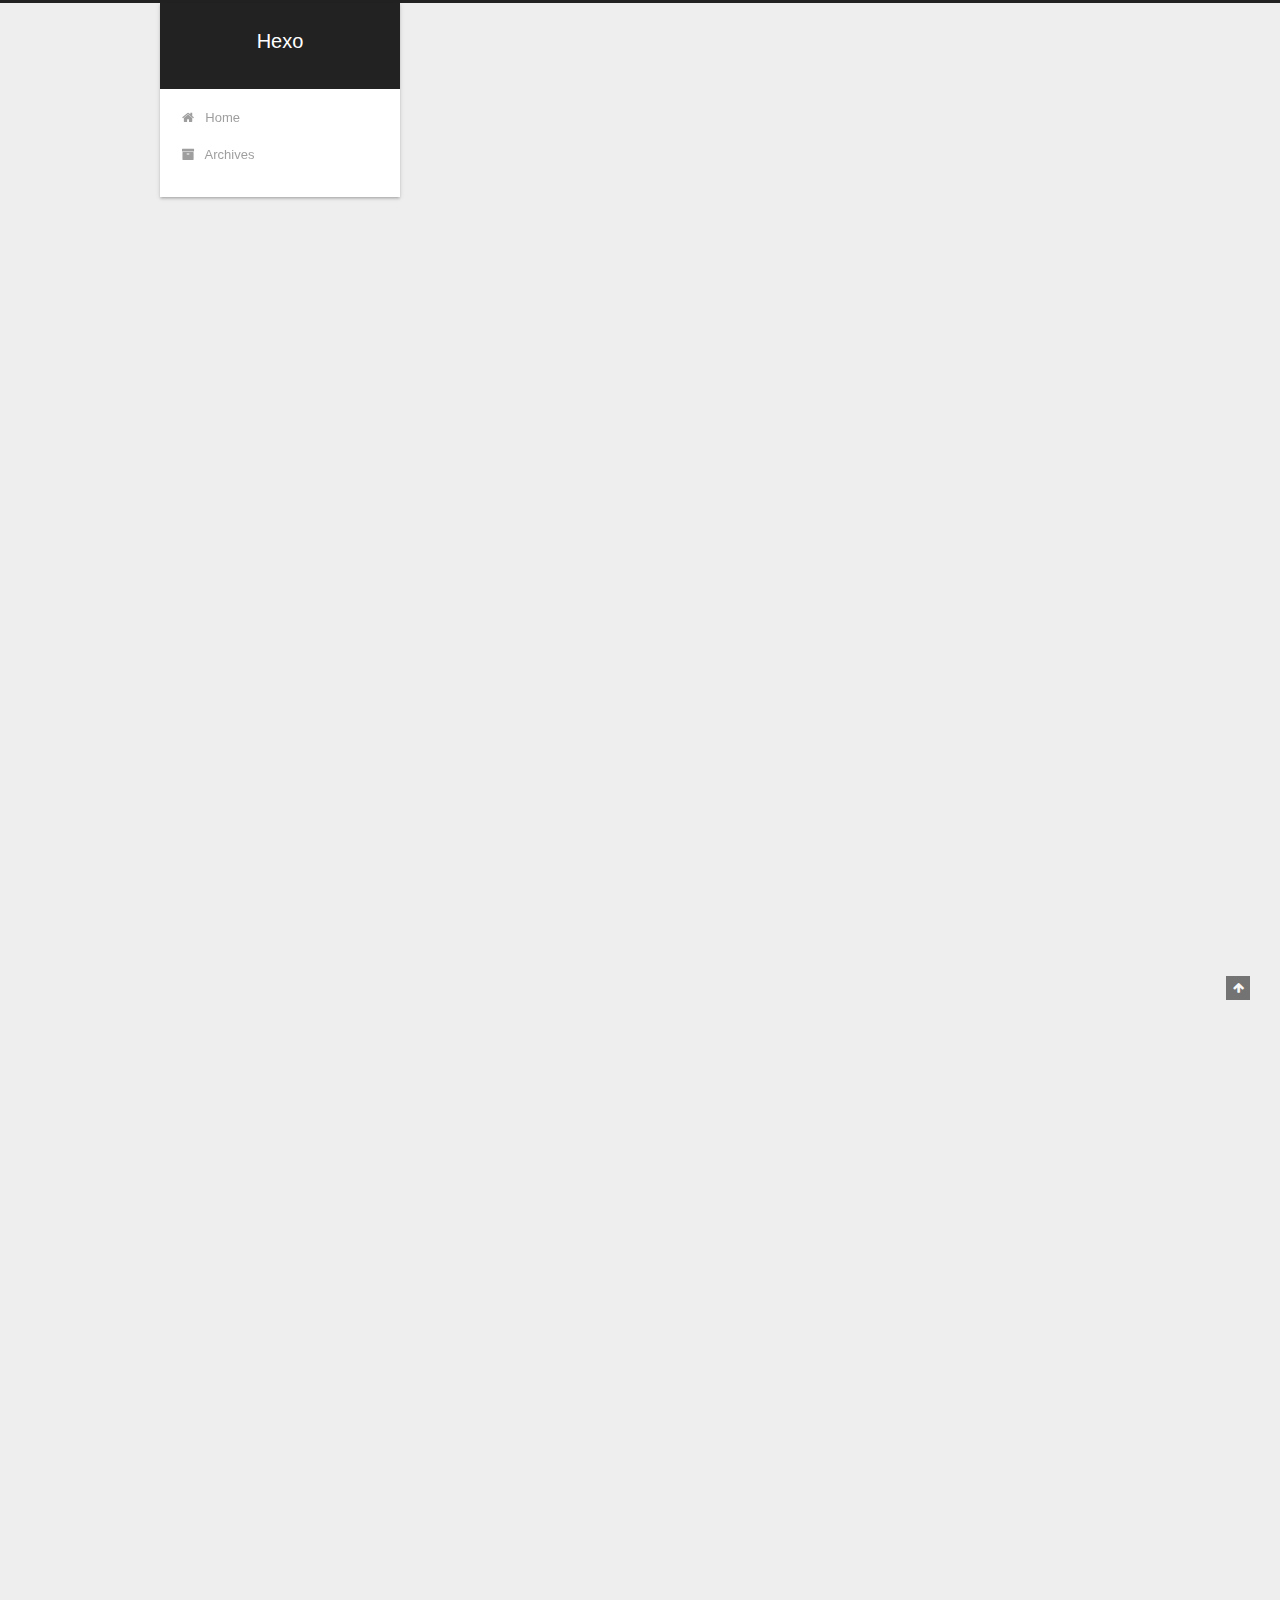
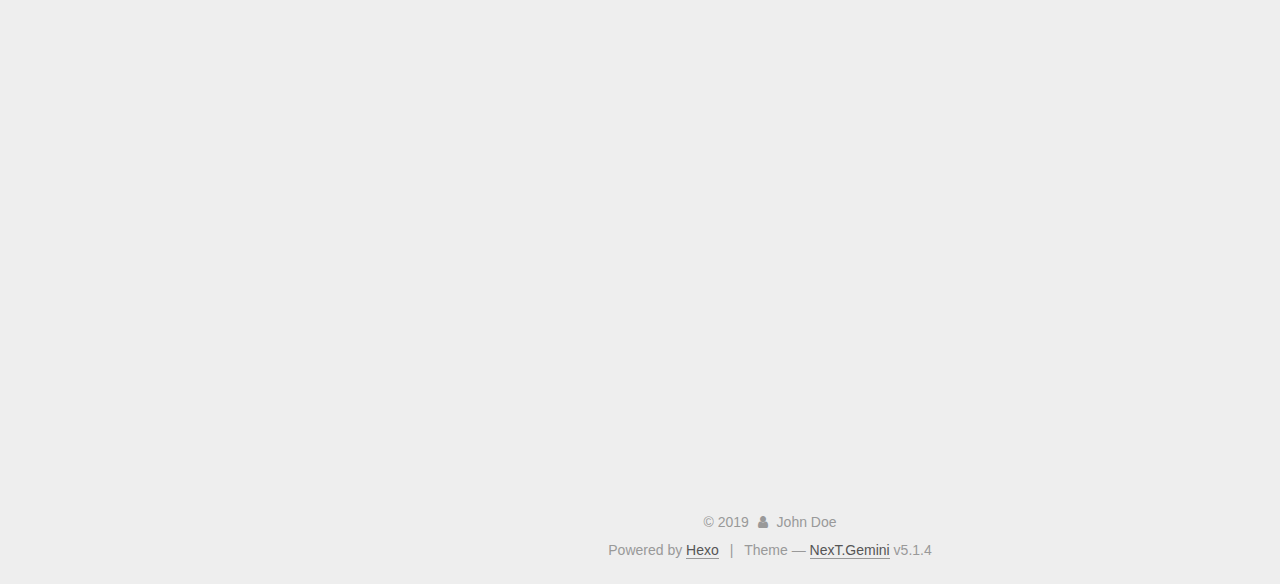
==== commit 2055b29a: "Site updated: 2019-08-12 00:11:05" ====
--- a/index.html
+++ b/index.html
@@ -5,7 +5,7 @@
   
 
 
-<html class="theme-next mist use-motion" lang="en">
+<html class="theme-next gemini use-motion" lang="en">
 <head><meta name="generator" content="Hexo 3.9.0">
   <meta charset="UTF-8">
 <meta http-equiv="X-UA-Compatible" content="IE=edge">
@@ -93,7 +93,7 @@
   var NexT = window.NexT || {};
   var CONFIG = {
     root: '/',
-    scheme: 'Mist',
+    scheme: 'Gemini',
     version: '5.1.4',
     sidebar: {"position":"left","display":"post","offset":12,"b2t":false,"scrollpercent":false,"onmobile":false},
     fancybox: true,
@@ -585,7 +585,7 @@
 
 
 
-  <div class="theme-info">Theme &mdash; <a class="theme-link" target="_blank" href="https://github.com/iissnan/hexo-theme-next">NexT.Mist</a> v5.1.4</div>
+  <div class="theme-info">Theme &mdash; <a class="theme-link" target="_blank" href="https://github.com/iissnan/hexo-theme-next">NexT.Gemini</a> v5.1.4</div>
 
 
 
@@ -685,6 +685,13 @@
   
   
 
+
+  <script type="text/javascript" src="/js/src/affix.js?v=5.1.4"></script>
+
+  <script type="text/javascript" src="/js/src/schemes/pisces.js?v=5.1.4"></script>
+
+
+
   
 
   
--- a/css/main.css
+++ b/css/main.css
@@ -189,7 +189,7 @@
   font-size: 14px;
   line-height: 2;
   color: #555;
-  background: #fff;
+  background: #eee;
 }
 @media (max-width: 767px) {
   body {
@@ -226,51 +226,51 @@
   margin: 20px 0 15px;
 }
 h1 {
-  font-size: 24px;
+  font-size: 22px;
 }
 @media (max-width: 767px) {
   h1 {
-    font-size: 20px;
+    font-size: 18px;
   }
 }
 h2 {
-  font-size: 22px;
+  font-size: 20px;
 }
 @media (max-width: 767px) {
   h2 {
-    font-size: 18px;
+    font-size: 16px;
   }
 }
 h3 {
-  font-size: 20px;
+  font-size: 18px;
 }
 @media (max-width: 767px) {
   h3 {
-    font-size: 16px;
+    font-size: 14px;
   }
 }
 h4 {
-  font-size: 18px;
+  font-size: 16px;
 }
 @media (max-width: 767px) {
   h4 {
-    font-size: 14px;
+    font-size: 12px;
   }
 }
 h5 {
-  font-size: 16px;
+  font-size: 14px;
 }
 @media (max-width: 767px) {
   h5 {
-    font-size: 12px;
+    font-size: 10px;
   }
 }
 h6 {
-  font-size: 14px;
+  font-size: 12px;
 }
 @media (max-width: 767px) {
   h6 {
-    font-size: 10px;
+    font-size: 8px;
   }
 }
 p {
@@ -445,7 +445,7 @@
 .header-inner {
   margin: 0 auto;
   padding: 100px 0 70px;
-  width: 700px;
+  width: calc(100% - 252px);
 }
 @media (min-width: 1600px) {
   .container .header-inner {
@@ -457,7 +457,7 @@
 }
 .main-inner {
   margin: 0 auto;
-  width: 700px;
+  width: calc(100% - 252px);
 }
 @media (min-width: 1600px) {
   .container .main-inner {
@@ -474,7 +474,7 @@
 .footer-inner {
   box-sizing: border-box;
   margin: 20px auto;
-  width: 700px;
+  width: calc(100% - 252px);
 }
 @media (min-width: 1600px) {
   .container .footer-inner {
@@ -653,8 +653,8 @@
 @media (min-width: 992px) {
   .full-image.full-image.full-image.full-image {
     max-width: none;
-    width: 110%;
-    margin: 25px -5%;
+    width: 118%;
+    margin: 0 -9%;
   }
 }
 .blockquote-center,
@@ -941,10 +941,10 @@
   padding: 0 20px;
   font-size: 14px;
   color: #555;
-  background: transparent;
-  border: 2px solid #222;
+  background: #fff;
+  border: 2px solid #555;
   text-decoration: none;
-  border-radius: 0;
+  border-radius: 2px;
   transition-property: background-color;
   transition-duration: 0.2s;
   transition-timing-function: ease-in-out;
@@ -953,8 +953,8 @@
 }
 .btn:hover {
   border-color: #222;
-  color: #222;
-  background: #fff;
+  color: #fff;
+  background: #222;
 }
 .btn +.btn {
   margin: 0 0 8px 8px;
@@ -1066,7 +1066,7 @@
   width: 24px;
   background: #222;
   font-size: 12px;
-  opacity: 1;
+  opacity: 0.6;
   color: #fff;
   cursor: pointer;
   text-align: center;
@@ -1087,7 +1087,7 @@
   }
 }
 .back-to-top.back-to-top-on {
-  bottom: 19px;
+  bottom: 30px;
 }
 .header {
   background: transparent;
@@ -1101,7 +1101,7 @@
 }
 .site-meta {
   margin: 0;
-  text-align: left;
+  text-align: center;
 }
 @media (max-width: 767px) {
   .site-meta {
@@ -1112,12 +1112,12 @@
   position: relative;
   display: inline-block;
   padding: 0 40px;
-  color: #222;
+  color: #fff;
   background: #222;
   border-bottom: none;
 }
 .brand:hover {
-  color: #222;
+  color: #fff;
 }
 .logo {
   display: inline-block;
@@ -1136,7 +1136,7 @@
 .site-subtitle {
   margin-top: 10px;
   font-size: 13px;
-  color: #999;
+  color: #ddd;
 }
 .use-motion .brand {
   opacity: 0;
@@ -1209,7 +1209,8 @@
   transition-timing-function: ease-in-out;
   transition-delay: 0s;
 }
-.menu .menu-item a:hover {
+.menu .menu-item a:hover,
+.menu-item-active a {
   border-bottom-color: #222;
 }
 .menu .menu-item .fa {
@@ -1348,7 +1349,7 @@
 .posts-collapse {
   position: relative;
   z-index: 1010;
-  margin-left: 0;
+  margin-left: 55px;
 }
 .posts-collapse::after {
   content: " ";
@@ -1738,20 +1739,20 @@
   display: block;
   margin: 0 auto;
   padding: 2px;
-  max-width: 96px;
+  max-width: 120px;
   height: auto;
-  border: 2px solid #333;
+  border: 1px solid #eee;
 }
 .site-author-name {
-  margin: 5px 0 0;
+  margin: 0;
   text-align: center;
-  color: #f5f5f5;
-  font-weight: normal;
+  color: #222;
+  font-weight: 600;
 }
 .site-description {
-  margin-top: 5px;
+  margin-top: 0;
   text-align: center;
-  font-size: 14px;
+  font-size: 13px;
   color: #999;
 }
 .site-state {
@@ -1763,7 +1764,7 @@
 .site-state-item {
   display: inline-block;
   padding: 0 15px;
-  border-left: 1px solid #333;
+  border-left: 1px solid #eee;
 }
 .site-state-item:first-child {
   border-left: none;
@@ -1776,11 +1777,11 @@
   text-align: center;
   color: inherit;
   font-weight: 600;
-  font-size: 18px;
+  font-size: 16px;
 }
 .site-state-item-name {
   font-size: 13px;
-  color: inherit;
+  color: #999;
 }
 .feed-link {
   margin-top: 20px;
@@ -1822,7 +1823,7 @@
   width: 4px;
   height: 4px;
   border-radius: 50%;
-  background: #8257ff;
+  background: #ffc1f7;
 }
 .links-of-blogroll {
   font-size: 13px;
@@ -1860,7 +1861,7 @@
   color: #555;
 }
 .sidebar-nav li:hover {
-  color: #f5f5f5;
+  color: #fc6423;
 }
 .page-post-detail .sidebar-nav-toc {
   padding: 0 5px;
@@ -1869,11 +1870,11 @@
   margin-left: 10px;
 }
 .sidebar-nav .sidebar-nav-active {
-  color: #87daff;
-  border-bottom-color: #87daff;
+  color: #fc6423;
+  border-bottom-color: #fc6423;
 }
 .sidebar-nav .sidebar-nav-active:hover {
-  color: #87daff;
+  color: #fc6423;
 }
 .sidebar-panel {
   display: none;
@@ -1906,12 +1907,12 @@
   transition-timing-function: ease-in-out;
   transition-delay: 0s;
   transition-property: all;
-  color: #999;
-  border-bottom-color: #555;
+  color: #666;
+  border-bottom-color: #ccc;
 }
 .post-toc ol a:hover {
-  color: #ccc;
-  border-bottom-color: #ccc;
+  color: #000;
+  border-bottom-color: #000;
 }
 .post-toc .nav-item {
   overflow: hidden;
@@ -1933,14 +1934,14 @@
   display: block;
 }
 .post-toc .nav .active > a {
-  color: #87daff;
-  border-bottom-color: #87daff;
+  color: #fc6423;
+  border-bottom-color: #fc6423;
 }
 .post-toc .nav .active-current > a {
-  color: #87daff;
+  color: #fc6423;
 }
 .post-toc .nav .active-current > a:hover {
-  color: #87daff;
+  color: #fc6423;
 }
 .footer {
   font-size: 14px;
@@ -2580,327 +2581,543 @@
   }
 }
 .page-post-detail .sidebar-toggle-line {
-  background: #87daff;
+  background: #fc6423;
 }
 .page-post-detail .comments {
   overflow: hidden;
 }
-h1,
-h2,
-h3,
-h4,
-h5,
-h6 {
-  margin: 20px 0 10px;
-}
-p {
-  margin: 0 0 25px 0;
-}
-a {
-  border-bottom-color: #ccc;
-}
-hr {
-  margin: 20px 0;
-  height: 2px;
-}
-.main-inner {
-  margin-top: 80px;
-}
 .header {
-  background: #f5f5f5;
+  position: relative;
+  margin: 0 auto;
+  width: 75%;
+}
+@media (min-width: 768px) and (max-width: 991px) {
+  .header {
+    width: auto;
+  }
+}
+@media (max-width: 767px) {
+  .header {
+    width: auto;
+  }
 }
 .header-inner {
-  padding: 25px 0 20px;
-}
-.header-inner:before,
-.header-inner:after {
+  position: absolute;
+  top: 0;
+  overflow: hidden;
+  padding: 0;
+  width: 240px;
+  background: #fff;
+  box-shadow: 0 2px 2px 0 rgba(0,0,0,0.12), 0 3px 1px -2px rgba(0,0,0,0.06), 0 1px 5px 0 rgba(0,0,0,0.12);
+  border-radius: initial;
+}
+@media (min-width: 1600px) {
+  .container .header-inner {
+    width: 240px;
+  }
+}
+@media (min-width: 768px) and (max-width: 991px) {
+  .header-inner {
+    position: relative;
+    width: auto;
+    border-radius: initial;
+  }
+}
+@media (max-width: 767px) {
+  .header-inner {
+    position: relative;
+    width: auto;
+    border-radius: initial;
+  }
+}
+.main:before,
+.main:after {
   content: " ";
   display: table;
 }
-.header-inner:after {
+.main:after {
   clear: both;
 }
-@media (max-width: 767px) {
-  .header-inner {
+@media (min-width: 768px) and (max-width: 991px) {
+  .main {
+    padding-bottom: 100px;
+  }
+}
+@media (max-width: 767px) {
+  .main {
+    padding-bottom: 100px;
+  }
+}
+.container .main-inner {
+  width: 75%;
+}
+@media (min-width: 768px) and (max-width: 991px) {
+  .container .main-inner {
     width: auto;
-    margin-bottom: 50px;
-    padding: 10px;
-  }
+  }
+}
+@media (max-width: 767px) {
+  .container .main-inner {
+    width: auto;
+  }
+}
+.content-wrap {
+  float: right;
+  box-sizing: border-box;
+  padding: 40px;
+  width: calc(100% - 252px);
+  background: #fff;
+  min-height: 700px;
+  box-shadow: 0 2px 2px 0 rgba(0,0,0,0.12), 0 3px 1px -2px rgba(0,0,0,0.06), 0 1px 5px 0 rgba(0,0,0,0.12);
+  border-radius: initial;
+}
+@media (min-width: 768px) and (max-width: 991px) {
+  .content-wrap {
+    width: 100%;
+    padding: 20px;
+    border-radius: initial;
+  }
+}
+@media (max-width: 767px) {
+  .content-wrap {
+    width: 100%;
+    padding: 20px;
+    min-height: auto;
+    border-radius: initial;
+  }
+}
+.sidebar {
+  position: static;
+  float: left;
+  margin-top: 300px;
+  width: 240px;
+  background: #eee;
+  box-shadow: none;
+}
+@media (min-width: 768px) and (max-width: 991px) {
+  .sidebar {
+    display: none;
+  }
+}
+@media (max-width: 767px) {
+  .sidebar {
+    display: none;
+  }
+}
+.sidebar-toggle {
+  display: none;
+}
+.footer-inner {
+  width: 75%;
+  padding-left: 260px;
+}
+@media (min-width: 768px) and (max-width: 991px) {
+  .footer-inner {
+    width: auto;
+    padding-left: 0 !important;
+    padding-right: 0 !important;
+  }
+}
+@media (max-width: 767px) {
+  .footer-inner {
+    width: auto;
+    padding-left: 0 !important;
+    padding-right: 0 !important;
+  }
+}
+.sidebar-position-right .header-inner {
+  right: 0;
+}
+.sidebar-position-right .content-wrap {
+  float: left;
+}
+.sidebar-position-right .sidebar {
+  float: right;
+}
+.sidebar-position-right .footer-inner {
+  padding-left: 0;
+  padding-right: 260px;
+}
+.site-brand-wrapper {
+  position: relative;
 }
 .site-meta {
-  float: left;
-  margin-left: -20px;
-  line-height: normal;
-}
-@media (max-width: 767px) {
+  padding: 20px 0;
+  color: #fff;
+  background: #222;
+}
+@media (min-width: 768px) and (max-width: 991px) {
   .site-meta {
-    margin-left: 10px;
-  }
-}
-.site-meta .brand {
-  padding: 2px 1px;
+    box-shadow: 0 0 16px rgba(0,0,0,0.5);
+  }
+}
+@media (max-width: 767px) {
+  .site-meta {
+    box-shadow: 0 0 16px rgba(0,0,0,0.5);
+  }
+}
+.brand {
+  padding: 0;
   background: none;
 }
-@media (max-width: 767px) {
-  .site-meta .brand {
-    display: block;
-  }
-}
-.site-meta .logo {
-  display: none;
-}
-.site-meta .site-title {
-  font-size: 22px;
-  font-weight: bolder;
-}
-@media (max-width: 767px) {
-  .site-meta .site-title {
-    line-height: 34px;
-  }
-}
-.logo-line-before,
-.logo-line-after {
-  display: block;
-  overflow: hidden;
-  margin: 0 auto;
-  width: 75%;
-}
-@media (max-width: 767px) {
-  .logo-line-before,
-  .logo-line-after {
-    display: none;
-  }
-}
-.logo-line-before i,
-.logo-line-after i {
-  position: relative;
-  display: block;
-  height: 2px;
-  background: #222;
-}
-@media (max-width: 767px) {
-  .logo-line-before i,
-  .logo-line-after i {
-    height: 3px;
-  }
-}
-.use-motion .logo-line-before i {
-  left: -100%;
-}
-.use-motion .logo-line-after i {
-  right: -100%;
+.brand:hover {
+  color: #fff;
 }
 .site-subtitle {
-  display: none;
-}
-.site-nav-toggle {
-  position: static;
-  float: right;
-}
-.menu {
-  float: right;
-  margin: 8px 0 0 0;
-}
-@media (max-width: 767px) {
-  .menu {
-    margin: 20px 0 0 0;
-    padding: 0;
-  }
-}
-.menu br {
-  display: none;
-}
-.menu .menu-item {
-  margin: 0;
-}
-@media (max-width: 767px) {
-  .menu .menu-item {
-    display: block;
-  }
-}
-.menu .menu-item a {
-  padding: 0 10px;
-  background: none;
-  border: none;
-  border-radius: 2px;
-  transition-property: background;
-}
-@media (max-width: 767px) {
-  .menu .menu-item a {
-    text-align: left;
-  }
-}
-.menu .menu-item a:hover {
-  background: #e1e1e1;
-}
-.menu a::before {
-  display: none;
-}
-@media (max-width: 767px) {
-  .menu a::before {
-    display: block;
-  }
-}
-@media (max-width: 767px) {
-  .menu {
-    float: none;
-  }
+  margin: 10px 10px 0;
+  font-weight: initial;
 }
 .site-search form {
   display: none;
 }
+.site-nav {
+  border-top: none;
+}
+@media (min-width: 768px) and (max-width: 991px) {
+  .site-nav {
+    display: none !important;
+  }
+}
+@media (min-width: 768px) and (max-width: 991px) {
+  .site-nav-on {
+    display: block !important;
+  }
+}
+.menu .menu-item {
+  display: block;
+  margin: 0;
+}
+.menu .menu-item a {
+  position: relative;
+  box-sizing: border-box;
+  padding: 5px 20px;
+  text-align: left;
+  line-height: inherit;
+  transition-property: background-color;
+  transition-duration: 0.2s;
+  transition-timing-function: ease-in-out;
+  transition-delay: 0s;
+}
+.menu .menu-item a:hover,
+.menu-item-active a {
+  background: #f9f9f9;
+  border-bottom-color: #fff;
+}
+.menu .menu-item br {
+  display: none;
+}
+.menu-item-active a:after {
+  content: " ";
+  position: absolute;
+  top: 50%;
+  margin-top: -3px;
+  right: 15px;
+  width: 6px;
+  height: 6px;
+  border-radius: 50%;
+  background-color: #bbb;
+}
+.btn-bar {
+  background-color: #fff;
+}
+.site-nav-toggle {
+  left: 20px;
+  top: 50%;
+  -webkit-transform: translateY(-50%);
+  -webkit-transform: translateY(-50%);
+  -moz-transform: translateY(-50%);
+  -ms-transform: translateY(-50%);
+  -o-transform: translateY(-50%);
+  transform: translateY(-50%);
+}
+@media (min-width: 768px) and (max-width: 991px) {
+  .site-nav-toggle {
+    display: block;
+  }
+}
+.use-motion .sidebar .motion-element {
+  opacity: 1;
+}
+.sidebar {
+  margin-left: -100%;
+  right: auto;
+  bottom: auto;
+  -webkit-transform: none;
+}
+.sidebar-inner {
+  box-sizing: border-box;
+  width: 240px;
+  color: #555;
+  background: #fff;
+  box-shadow: 0 2px 2px 0 rgba(0,0,0,0.12), 0 3px 1px -2px rgba(0,0,0,0.06), 0 1px 5px 0 rgba(0,0,0,0.12), 0 -1px 0.5px 0 rgba(0,0,0,0.09);
+  border-radius: initial;
+  opacity: 0;
+}
+.sidebar-inner.affix {
+  position: fixed;
+  top: 12px;
+}
+.sidebar-inner.affix-bottom {
+  position: absolute;
+}
+.site-overview {
+  text-align: left;
+}
+.site-author:before,
+.site-author:after {
+  content: " ";
+  display: table;
+}
+.site-author:after {
+  clear: both;
+}
+.sidebar a {
+  color: #555;
+}
+.sidebar a:hover {
+  color: #222;
+}
+.site-state-item {
+  padding: 0 10px;
+}
+.links-of-author-item a:before {
+  display: none;
+}
+.links-of-author-item a {
+  border-bottom: none;
+  text-decoration: underline;
+}
+.feed-link {
+  border-top: 1px dotted #ccc;
+  border-bottom: 1px dotted #ccc;
+  text-align: center;
+}
+.feed-link a {
+  display: block;
+  color: #fc6423;
+  border: none;
+}
+.feed-link a:hover {
+  background: none;
+  color: #e34603;
+}
+.feed-link a:hover i {
+  color: #e34603;
+}
+.links-of-author {
+  display: flex;
+  flex-wrap: wrap;
+  justify-content: center;
+}
+.links-of-author-item {
+  margin: 5px 0 0;
+  width: 50%;
+}
+.links-of-author-item a {
+  max-width: 216px;
+  box-sizing: border-box;
+  display: inline-block;
+  margin-right: 0;
+  margin-bottom: 0;
+  padding: 0 5px;
+  overflow: hidden;
+  white-space: nowrap;
+  text-overflow: ellipsis;
+}
+.links-of-author-item a {
+  display: block;
+  text-decoration: none;
+}
+.links-of-author-item a:hover {
+  border-radius: 4px;
+  background: #eee;
+}
+.links-of-author-item .fa {
+  margin-right: 2px;
+  font-size: 16px;
+}
+.links-of-author-item .fa-globe {
+  font-size: 15px;
+}
+.links-of-blogroll {
+  text-align: center;
+  margin-top: 20px;
+  padding: 3px 0 0;
+  border-top: 1px dotted #ccc;
+}
+.links-of-blogroll-title {
+  margin-top: 0;
+}
+.links-of-blogroll-item {
+  padding: 0;
+}
+.links-of-blogroll-inline:before,
+.links-of-blogroll-inline:after {
+  content: " ";
+  display: table;
+}
+.links-of-blogroll-inline:after {
+  clear: both;
+}
+.links-of-blogroll-inline .links-of-blogroll-item {
+  margin: 5px 0 0;
+  width: 50%;
+  display: inline-block;
+  width: unset;
+}
+.links-of-blogroll-inline .links-of-blogroll-item a {
+  max-width: 216px;
+  box-sizing: border-box;
+  display: inline-block;
+  margin-right: 0;
+  margin-bottom: 0;
+  padding: 0 5px;
+  overflow: hidden;
+  white-space: nowrap;
+  text-overflow: ellipsis;
+}
+.content-wrap {
+  padding: initial;
+  background: initial;
+  box-shadow: initial;
+  border-radius: initial;
+}
+.post-block {
+  padding: 40px;
+  background: #fff;
+  box-shadow: 0 2px 2px 0 rgba(0,0,0,0.12), 0 3px 1px -2px rgba(0,0,0,0.06), 0 1px 5px 0 rgba(0,0,0,0.12);
+  border-radius: initial;
+}
+#posts > article + article .post-block {
+  margin-top: 12px;
+  box-shadow: 0 2px 2px 0 rgba(0,0,0,0.12), 0 3px 1px -2px rgba(0,0,0,0.06), 0 1px 5px 0 rgba(0,0,0,0.12), 0 -1px 0.5px 0 rgba(0,0,0,0.09);
+  border-radius: initial;
+}
+.comments {
+  padding: 40px;
+  margin: initial;
+  margin-top: 12px;
+  background: #fff;
+  box-shadow: 0 2px 2px 0 rgba(0,0,0,0.12), 0 3px 1px -2px rgba(0,0,0,0.06), 0 1px 5px 0 rgba(0,0,0,0.12), 0 -1px 0.5px 0 rgba(0,0,0,0.09);
+  border-radius: initial;
+}
 .posts-expand {
-  padding-top: 0;
-}
-.posts-expand .post-title,
-.posts-expand .post-meta {
-  text-align: left;
-}
-@media (max-width: 767px) {
-  .posts-expand .post-title,
-  .posts-expand .post-meta {
-    text-align: center;
-  }
-}
-.posts-expand .post-eof {
-  display: none;
-}
-.posts-expand .post {
-  margin-top: 120px;
-}
-.posts-expand .post:first-child {
-  margin-top: 0;
-}
-.posts-expand .post-meta {
-  margin-top: 5px;
-  margin-bottom: 20px;
+  padding-top: initial;
+}
+.post-nav-divider {
+  width: 4%;
+}
+.post-nav-item {
+  width: 48%;
+}
+.post-eof,
+.post-spread {
+  display: none !important;
+}
+.pagination {
+  margin: 12px 0 0;
+  border-top: initial;
+  background: #fff;
+  box-shadow: 0 2px 2px 0 rgba(0,0,0,0.12), 0 3px 1px -2px rgba(0,0,0,0.06), 0 1px 5px 0 rgba(0,0,0,0.12), 0 -1px 0.5px 0 rgba(0,0,0,0.09);
+  border-radius: initial;
+  padding: 10px 0 10px;
+}
+.pagination .prev,
+.pagination .next,
+.pagination .page-number {
+  margin-bottom: initial;
+  top: initial;
+}
+.main {
+  padding-bottom: initial;
+}
+.footer {
+  bottom: auto;
+}
+.post-header h1,
+.post-header h2 {
+  margin: initial;
+}
+.posts-expand .post-title-link {
+  line-height: inherit;
 }
 .posts-expand .post-title {
-  position: relative;
-  font-size: 26px;
-  font-weight: 400;
-}
-@media (max-width: 767px) {
-  .posts-expand .post-title {
-    font-size: 22px;
-  }
-}
-@media (min-width: 1600px) {
-  .posts-expand .post-title {
-    font-size: 26px;
-  }
-}
-.posts-expand .post-title:hover:before {
-  background: #222;
-}
-@media (max-width: 767px) {
-  .posts-expand .post-body {
-    font-size: 12px;
-  }
-}
-.posts-expand .post-body img {
-  margin: 0;
-}
-.posts-expand .post-tags {
-  text-align: left;
-}
-.posts-expand .post-tags a {
-  padding: 1px 5px;
-  background: #f5f5f5;
-  border-bottom: none;
-}
-.posts-expand .post-tags a:hover {
-  background: #ccc;
-}
-.posts-expand .post-nav {
-  margin-top: 40px;
-}
-.post-button {
-  margin-top: 20px;
-  text-align: left;
-}
-.post-button a {
-  padding: 0;
-  font-size: 14px;
-  background: none;
-  border: none;
-  border-bottom: 2px solid #666;
-  transition-property: border;
-}
-@media (max-width: 767px) {
-  .post-button a {
-    font-size: 12px;
-  }
-}
-@media (min-width: 1600px) {
-  .post-button a {
-    font-size: 16px;
-  }
-}
-.post-button a:hover {
-  border-bottom-color: #222;
-}
-.links-of-blogroll-inline .links-of-blogroll-item {
-  display: inline-block;
-}
-.btn {
-  padding: 0 10px;
-  border-width: 2px;
-  border-radius: 0;
-}
-.headband {
-  display: none;
-}
-.site-search {
-  position: relative;
-  float: right;
-  margin-top: 5px;
-  padding-top: 3px;
-}
-@media (max-width: 767px) {
-  .site-search {
-    float: none;
-    padding: 0 10px;
-  }
-}
-@media (max-width: 767px) {
-  .container .main-inner {
-    width: auto;
-  }
-}
-.page-post-detail .post-title,
-.page-post-detail .post-meta {
-  text-align: center;
-}
-.page-post-detail .post-title:before {
-  display: none;
-}
-.page-post-detail .post-meta {
-  margin-bottom: 60px;
-}
-.pagination {
-  margin: 120px 0 0;
-  text-align: left;
-}
-@media (max-width: 767px) {
+  font-size: 1.7em;
+}
+.post-body h1 {
+  font-size: 1.6em;
+  border-bottom: 1px solid #eee;
+}
+.post-body h2 {
+  font-size: 1.45em;
+  border-bottom: 1px solid #eee;
+}
+.post-body h3 {
+  font-size: 1.3em;
+  border-bottom: 1px dotted #eee;
+}
+.post-body h4 {
+  font-size: 1.2em;
+}
+.post-body h5 {
+  font-size: 1.07em;
+}
+.post-body h6 {
+  font-size: 1.03em;
+}
+@media (min-width: 768px) and (max-width: 991px) {
+  .content-wrap {
+    padding: 10px;
+  }
+  .posts-expand {
+    margin: initial;
+  }
+  .posts-expand .post-button {
+    margin-top: 20px;
+  }
+  .post-block {
+    padding: 20px;
+    box-shadow: 0 2px 2px 0 rgba(0,0,0,0.12), 0 3px 1px -2px rgba(0,0,0,0.06), 0 1px 5px 0 rgba(0,0,0,0.12), 0 -1px 0.5px 0 rgba(0,0,0,0.09);
+    border-radius: initial;
+  }
+  #posts > article + article .post-block {
+    margin-top: 10px;
+  }
+  .comments {
+    margin-top: 10px;
+    padding: 10px 20px;
+  }
   .pagination {
-    margin: 80px 10px 0;
-    text-align: center;
-  }
-}
-.footer {
-  margin-top: 80px;
-  padding: 10px 0;
-  background: #f5f5f5;
-  color: #666;
-}
-.footer-inner {
-  margin: 0 auto;
-  text-align: left;
-}
-@media (max-width: 767px) {
-  .footer-inner {
-    width: auto;
-    text-align: center;
-  }
-}
+    margin: 10px 0 0;
+  }
+}
+@media (max-width: 767px) {
+  .content-wrap {
+    padding: 8px;
+  }
+  .posts-expand {
+    margin: initial;
+  }
+  .posts-expand .post-button {
+    margin-top: 12px;
+  }
+  .posts-expand img {
+    padding: initial !important;
+  }
+  .post-block {
+    padding: 12px;
+    min-height: auto;
+    box-shadow: 0 2px 2px 0 rgba(0,0,0,0.12), 0 3px 1px -2px rgba(0,0,0,0.06), 0 1px 5px 0 rgba(0,0,0,0.12), 0 -1px 0.5px 0 rgba(0,0,0,0.09);
+    border-radius: initial;
+  }
+  #posts > article + article .post-block {
+    margin-top: 8px;
+  }
+  .comments {
+    margin-top: 8px;
+    padding: 0 12px;
+  }
+  .pagination {
+    margin: 8px 0 0;
+  }
+}
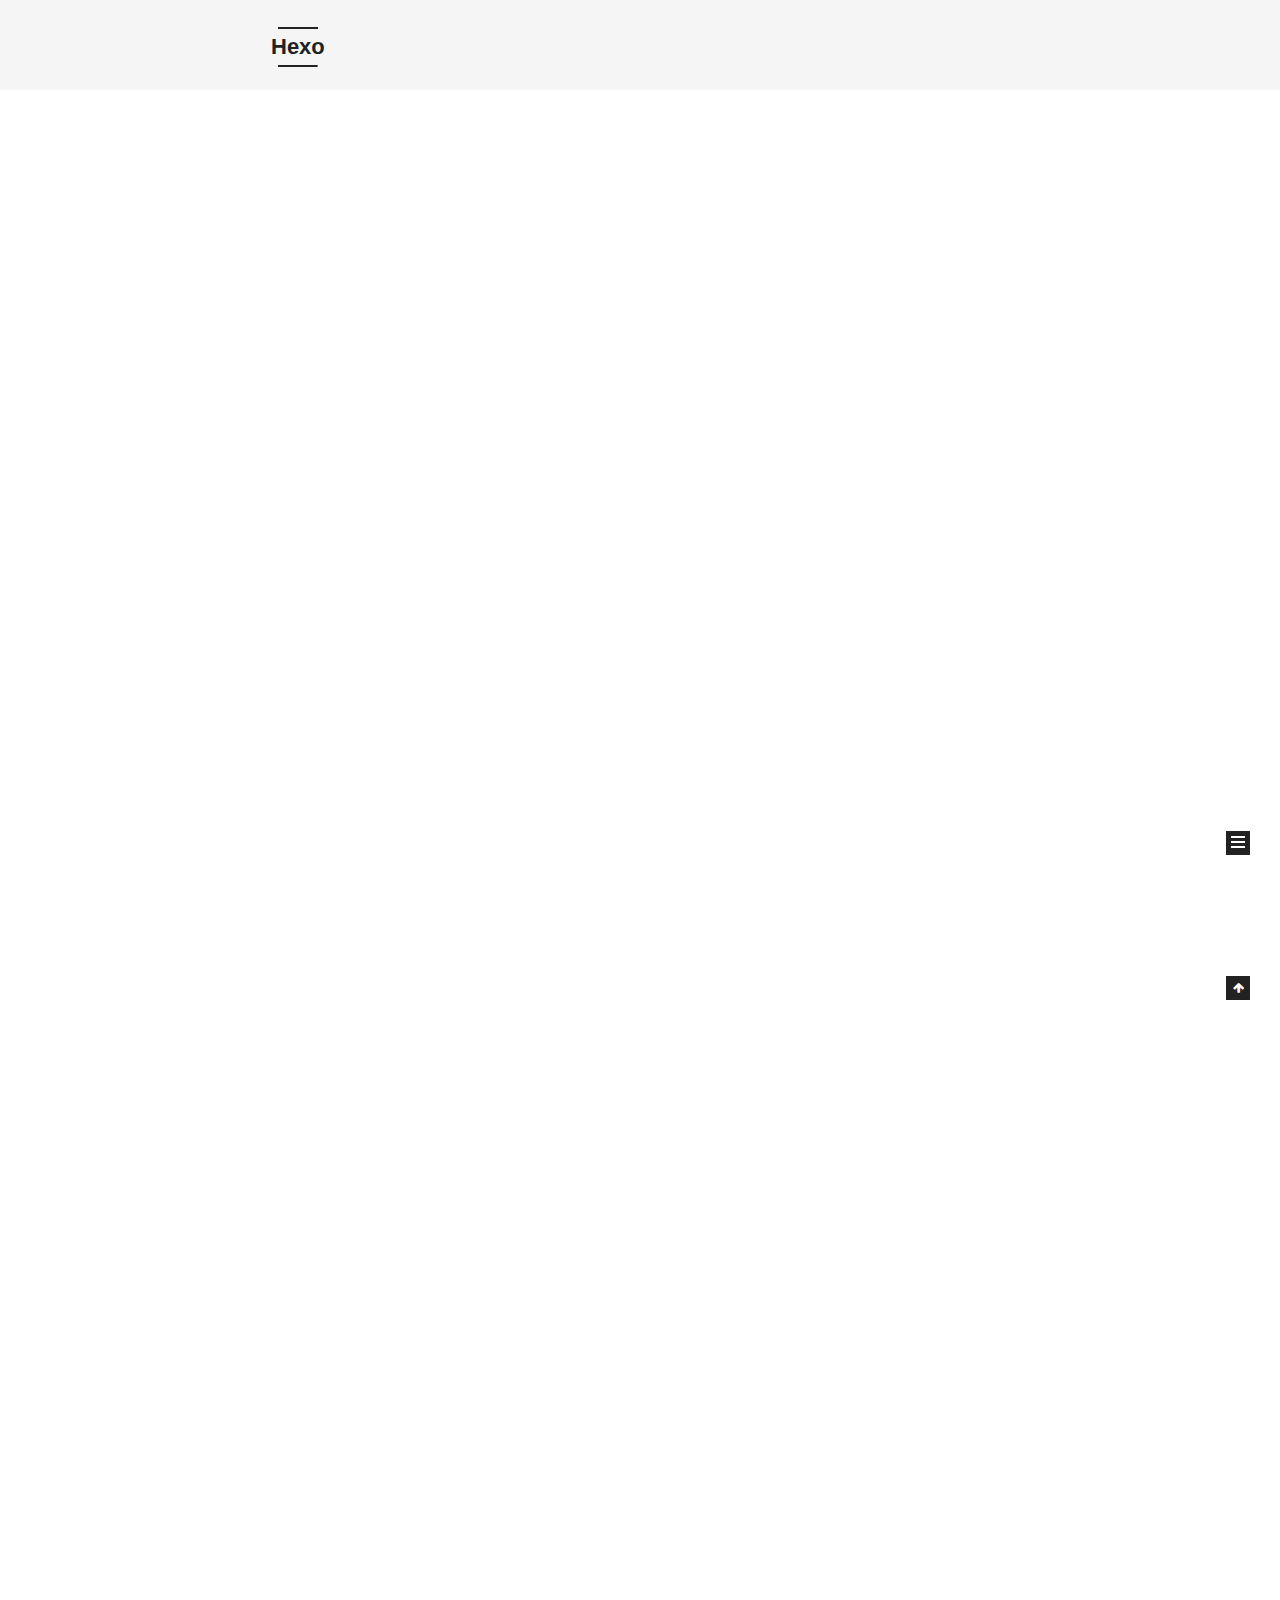
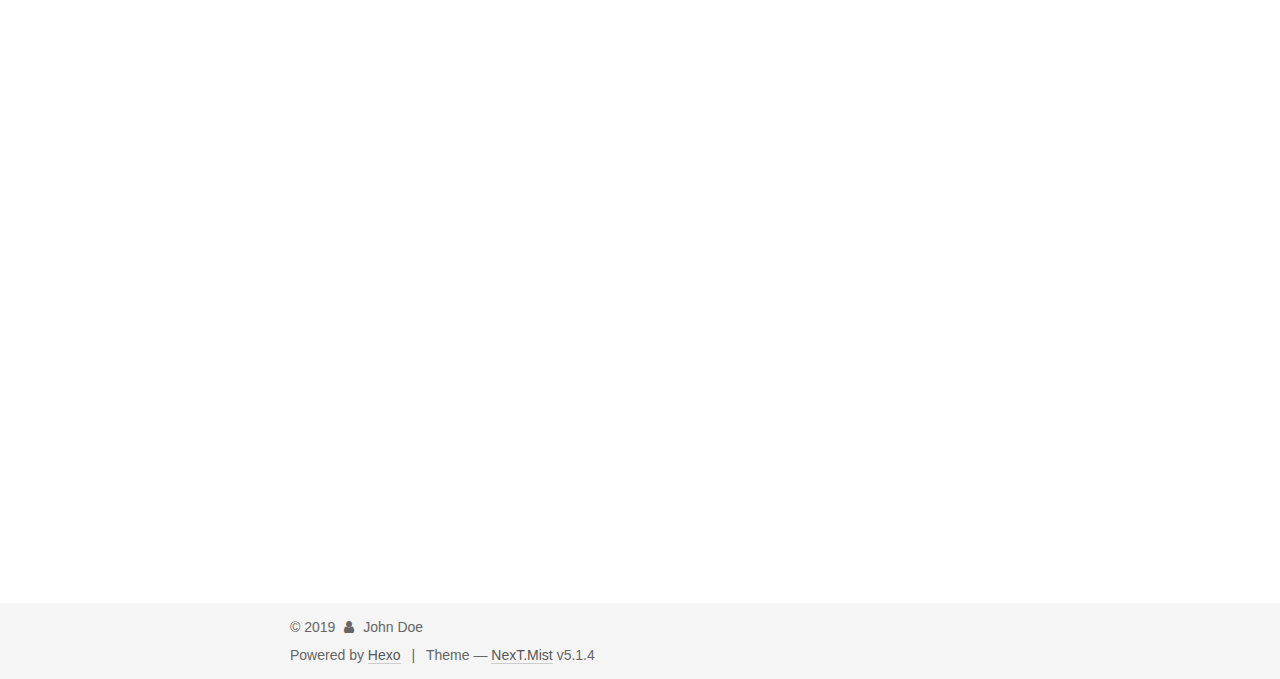
==== commit d7fbfced: "Site updated: 2019-08-12 00:14:19" ====
--- a/index.html
+++ b/index.html
@@ -5,7 +5,7 @@
   
 
 
-<html class="theme-next gemini use-motion" lang="en">
+<html class="theme-next mist use-motion" lang="en">
 <head><meta name="generator" content="Hexo 3.9.0">
   <meta charset="UTF-8">
 <meta http-equiv="X-UA-Compatible" content="IE=edge">
@@ -93,7 +93,7 @@
   var NexT = window.NexT || {};
   var CONFIG = {
     root: '/',
-    scheme: 'Gemini',
+    scheme: 'Mist',
     version: '5.1.4',
     sidebar: {"position":"left","display":"post","offset":12,"b2t":false,"scrollpercent":false,"onmobile":false},
     fancybox: true,
@@ -585,7 +585,7 @@
 
 
 
-  <div class="theme-info">Theme &mdash; <a class="theme-link" target="_blank" href="https://github.com/iissnan/hexo-theme-next">NexT.Gemini</a> v5.1.4</div>
+  <div class="theme-info">Theme &mdash; <a class="theme-link" target="_blank" href="https://github.com/iissnan/hexo-theme-next">NexT.Mist</a> v5.1.4</div>
 
 
 
@@ -685,13 +685,6 @@
   
   
 
-
-  <script type="text/javascript" src="/js/src/affix.js?v=5.1.4"></script>
-
-  <script type="text/javascript" src="/js/src/schemes/pisces.js?v=5.1.4"></script>
-
-
-
   
 
   
--- a/css/main.css
+++ b/css/main.css
@@ -189,7 +189,7 @@
   font-size: 14px;
   line-height: 2;
   color: #555;
-  background: #eee;
+  background: #fff;
 }
 @media (max-width: 767px) {
   body {
@@ -226,51 +226,51 @@
   margin: 20px 0 15px;
 }
 h1 {
+  font-size: 24px;
+}
+@media (max-width: 767px) {
+  h1 {
+    font-size: 20px;
+  }
+}
+h2 {
   font-size: 22px;
 }
 @media (max-width: 767px) {
-  h1 {
+  h2 {
     font-size: 18px;
   }
 }
-h2 {
+h3 {
   font-size: 20px;
 }
 @media (max-width: 767px) {
-  h2 {
+  h3 {
     font-size: 16px;
   }
 }
-h3 {
+h4 {
   font-size: 18px;
 }
 @media (max-width: 767px) {
-  h3 {
+  h4 {
     font-size: 14px;
   }
 }
-h4 {
+h5 {
   font-size: 16px;
 }
 @media (max-width: 767px) {
-  h4 {
+  h5 {
     font-size: 12px;
   }
 }
-h5 {
+h6 {
   font-size: 14px;
 }
 @media (max-width: 767px) {
-  h5 {
+  h6 {
     font-size: 10px;
-  }
-}
-h6 {
-  font-size: 12px;
-}
-@media (max-width: 767px) {
-  h6 {
-    font-size: 8px;
   }
 }
 p {
@@ -445,7 +445,7 @@
 .header-inner {
   margin: 0 auto;
   padding: 100px 0 70px;
-  width: calc(100% - 252px);
+  width: 700px;
 }
 @media (min-width: 1600px) {
   .container .header-inner {
@@ -457,7 +457,7 @@
 }
 .main-inner {
   margin: 0 auto;
-  width: calc(100% - 252px);
+  width: 700px;
 }
 @media (min-width: 1600px) {
   .container .main-inner {
@@ -474,7 +474,7 @@
 .footer-inner {
   box-sizing: border-box;
   margin: 20px auto;
-  width: calc(100% - 252px);
+  width: 700px;
 }
 @media (min-width: 1600px) {
   .container .footer-inner {
@@ -653,8 +653,8 @@
 @media (min-width: 992px) {
   .full-image.full-image.full-image.full-image {
     max-width: none;
-    width: 118%;
-    margin: 0 -9%;
+    width: 110%;
+    margin: 25px -5%;
   }
 }
 .blockquote-center,
@@ -941,10 +941,10 @@
   padding: 0 20px;
   font-size: 14px;
   color: #555;
-  background: #fff;
-  border: 2px solid #555;
+  background: transparent;
+  border: 2px solid #222;
   text-decoration: none;
-  border-radius: 2px;
+  border-radius: 0;
   transition-property: background-color;
   transition-duration: 0.2s;
   transition-timing-function: ease-in-out;
@@ -953,8 +953,8 @@
 }
 .btn:hover {
   border-color: #222;
-  color: #fff;
-  background: #222;
+  color: #222;
+  background: #fff;
 }
 .btn +.btn {
   margin: 0 0 8px 8px;
@@ -1066,7 +1066,7 @@
   width: 24px;
   background: #222;
   font-size: 12px;
-  opacity: 0.6;
+  opacity: 1;
   color: #fff;
   cursor: pointer;
   text-align: center;
@@ -1087,7 +1087,7 @@
   }
 }
 .back-to-top.back-to-top-on {
-  bottom: 30px;
+  bottom: 19px;
 }
 .header {
   background: transparent;
@@ -1101,7 +1101,7 @@
 }
 .site-meta {
   margin: 0;
-  text-align: center;
+  text-align: left;
 }
 @media (max-width: 767px) {
   .site-meta {
@@ -1112,12 +1112,12 @@
   position: relative;
   display: inline-block;
   padding: 0 40px;
-  color: #fff;
+  color: #222;
   background: #222;
   border-bottom: none;
 }
 .brand:hover {
-  color: #fff;
+  color: #222;
 }
 .logo {
   display: inline-block;
@@ -1136,7 +1136,7 @@
 .site-subtitle {
   margin-top: 10px;
   font-size: 13px;
-  color: #ddd;
+  color: #999;
 }
 .use-motion .brand {
   opacity: 0;
@@ -1209,8 +1209,7 @@
   transition-timing-function: ease-in-out;
   transition-delay: 0s;
 }
-.menu .menu-item a:hover,
-.menu-item-active a {
+.menu .menu-item a:hover {
   border-bottom-color: #222;
 }
 .menu .menu-item .fa {
@@ -1349,7 +1348,7 @@
 .posts-collapse {
   position: relative;
   z-index: 1010;
-  margin-left: 55px;
+  margin-left: 0;
 }
 .posts-collapse::after {
   content: " ";
@@ -1739,20 +1738,20 @@
   display: block;
   margin: 0 auto;
   padding: 2px;
-  max-width: 120px;
+  max-width: 96px;
   height: auto;
-  border: 1px solid #eee;
+  border: 2px solid #333;
 }
 .site-author-name {
-  margin: 0;
+  margin: 5px 0 0;
   text-align: center;
-  color: #222;
-  font-weight: 600;
+  color: #f5f5f5;
+  font-weight: normal;
 }
 .site-description {
-  margin-top: 0;
+  margin-top: 5px;
   text-align: center;
-  font-size: 13px;
+  font-size: 14px;
   color: #999;
 }
 .site-state {
@@ -1764,7 +1763,7 @@
 .site-state-item {
   display: inline-block;
   padding: 0 15px;
-  border-left: 1px solid #eee;
+  border-left: 1px solid #333;
 }
 .site-state-item:first-child {
   border-left: none;
@@ -1777,11 +1776,11 @@
   text-align: center;
   color: inherit;
   font-weight: 600;
-  font-size: 16px;
+  font-size: 18px;
 }
 .site-state-item-name {
   font-size: 13px;
-  color: #999;
+  color: inherit;
 }
 .feed-link {
   margin-top: 20px;
@@ -1823,7 +1822,7 @@
   width: 4px;
   height: 4px;
   border-radius: 50%;
-  background: #ffc1f7;
+  background: #1816e8;
 }
 .links-of-blogroll {
   font-size: 13px;
@@ -1861,7 +1860,7 @@
   color: #555;
 }
 .sidebar-nav li:hover {
-  color: #fc6423;
+  color: #f5f5f5;
 }
 .page-post-detail .sidebar-nav-toc {
   padding: 0 5px;
@@ -1870,11 +1869,11 @@
   margin-left: 10px;
 }
 .sidebar-nav .sidebar-nav-active {
-  color: #fc6423;
-  border-bottom-color: #fc6423;
+  color: #87daff;
+  border-bottom-color: #87daff;
 }
 .sidebar-nav .sidebar-nav-active:hover {
-  color: #fc6423;
+  color: #87daff;
 }
 .sidebar-panel {
   display: none;
@@ -1907,12 +1906,12 @@
   transition-timing-function: ease-in-out;
   transition-delay: 0s;
   transition-property: all;
-  color: #666;
+  color: #999;
+  border-bottom-color: #555;
+}
+.post-toc ol a:hover {
+  color: #ccc;
   border-bottom-color: #ccc;
-}
-.post-toc ol a:hover {
-  color: #000;
-  border-bottom-color: #000;
 }
 .post-toc .nav-item {
   overflow: hidden;
@@ -1934,14 +1933,14 @@
   display: block;
 }
 .post-toc .nav .active > a {
-  color: #fc6423;
-  border-bottom-color: #fc6423;
+  color: #87daff;
+  border-bottom-color: #87daff;
 }
 .post-toc .nav .active-current > a {
-  color: #fc6423;
+  color: #87daff;
 }
 .post-toc .nav .active-current > a:hover {
-  color: #fc6423;
+  color: #87daff;
 }
 .footer {
   font-size: 14px;
@@ -2581,543 +2580,327 @@
   }
 }
 .page-post-detail .sidebar-toggle-line {
-  background: #fc6423;
+  background: #87daff;
 }
 .page-post-detail .comments {
   overflow: hidden;
 }
+h1,
+h2,
+h3,
+h4,
+h5,
+h6 {
+  margin: 20px 0 10px;
+}
+p {
+  margin: 0 0 25px 0;
+}
+a {
+  border-bottom-color: #ccc;
+}
+hr {
+  margin: 20px 0;
+  height: 2px;
+}
+.main-inner {
+  margin-top: 80px;
+}
 .header {
-  position: relative;
+  background: #f5f5f5;
+}
+.header-inner {
+  padding: 25px 0 20px;
+}
+.header-inner:before,
+.header-inner:after {
+  content: " ";
+  display: table;
+}
+.header-inner:after {
+  clear: both;
+}
+@media (max-width: 767px) {
+  .header-inner {
+    width: auto;
+    margin-bottom: 50px;
+    padding: 10px;
+  }
+}
+.site-meta {
+  float: left;
+  margin-left: -20px;
+  line-height: normal;
+}
+@media (max-width: 767px) {
+  .site-meta {
+    margin-left: 10px;
+  }
+}
+.site-meta .brand {
+  padding: 2px 1px;
+  background: none;
+}
+@media (max-width: 767px) {
+  .site-meta .brand {
+    display: block;
+  }
+}
+.site-meta .logo {
+  display: none;
+}
+.site-meta .site-title {
+  font-size: 22px;
+  font-weight: bolder;
+}
+@media (max-width: 767px) {
+  .site-meta .site-title {
+    line-height: 34px;
+  }
+}
+.logo-line-before,
+.logo-line-after {
+  display: block;
+  overflow: hidden;
   margin: 0 auto;
   width: 75%;
 }
-@media (min-width: 768px) and (max-width: 991px) {
-  .header {
-    width: auto;
-  }
-}
-@media (max-width: 767px) {
-  .header {
-    width: auto;
-  }
-}
-.header-inner {
-  position: absolute;
-  top: 0;
-  overflow: hidden;
+@media (max-width: 767px) {
+  .logo-line-before,
+  .logo-line-after {
+    display: none;
+  }
+}
+.logo-line-before i,
+.logo-line-after i {
+  position: relative;
+  display: block;
+  height: 2px;
+  background: #222;
+}
+@media (max-width: 767px) {
+  .logo-line-before i,
+  .logo-line-after i {
+    height: 3px;
+  }
+}
+.use-motion .logo-line-before i {
+  left: -100%;
+}
+.use-motion .logo-line-after i {
+  right: -100%;
+}
+.site-subtitle {
+  display: none;
+}
+.site-nav-toggle {
+  position: static;
+  float: right;
+}
+.menu {
+  float: right;
+  margin: 8px 0 0 0;
+}
+@media (max-width: 767px) {
+  .menu {
+    margin: 20px 0 0 0;
+    padding: 0;
+  }
+}
+.menu br {
+  display: none;
+}
+.menu .menu-item {
+  margin: 0;
+}
+@media (max-width: 767px) {
+  .menu .menu-item {
+    display: block;
+  }
+}
+.menu .menu-item a {
+  padding: 0 10px;
+  background: none;
+  border: none;
+  border-radius: 2px;
+  transition-property: background;
+}
+@media (max-width: 767px) {
+  .menu .menu-item a {
+    text-align: left;
+  }
+}
+.menu .menu-item a:hover {
+  background: #e1e1e1;
+}
+.menu a::before {
+  display: none;
+}
+@media (max-width: 767px) {
+  .menu a::before {
+    display: block;
+  }
+}
+@media (max-width: 767px) {
+  .menu {
+    float: none;
+  }
+}
+.site-search form {
+  display: none;
+}
+.posts-expand {
+  padding-top: 0;
+}
+.posts-expand .post-title,
+.posts-expand .post-meta {
+  text-align: left;
+}
+@media (max-width: 767px) {
+  .posts-expand .post-title,
+  .posts-expand .post-meta {
+    text-align: center;
+  }
+}
+.posts-expand .post-eof {
+  display: none;
+}
+.posts-expand .post {
+  margin-top: 120px;
+}
+.posts-expand .post:first-child {
+  margin-top: 0;
+}
+.posts-expand .post-meta {
+  margin-top: 5px;
+  margin-bottom: 20px;
+}
+.posts-expand .post-title {
+  position: relative;
+  font-size: 26px;
+  font-weight: 400;
+}
+@media (max-width: 767px) {
+  .posts-expand .post-title {
+    font-size: 22px;
+  }
+}
+@media (min-width: 1600px) {
+  .posts-expand .post-title {
+    font-size: 26px;
+  }
+}
+.posts-expand .post-title:hover:before {
+  background: #222;
+}
+@media (max-width: 767px) {
+  .posts-expand .post-body {
+    font-size: 12px;
+  }
+}
+.posts-expand .post-body img {
+  margin: 0;
+}
+.posts-expand .post-tags {
+  text-align: left;
+}
+.posts-expand .post-tags a {
+  padding: 1px 5px;
+  background: #f5f5f5;
+  border-bottom: none;
+}
+.posts-expand .post-tags a:hover {
+  background: #ccc;
+}
+.posts-expand .post-nav {
+  margin-top: 40px;
+}
+.post-button {
+  margin-top: 20px;
+  text-align: left;
+}
+.post-button a {
   padding: 0;
-  width: 240px;
-  background: #fff;
-  box-shadow: 0 2px 2px 0 rgba(0,0,0,0.12), 0 3px 1px -2px rgba(0,0,0,0.06), 0 1px 5px 0 rgba(0,0,0,0.12);
-  border-radius: initial;
+  font-size: 14px;
+  background: none;
+  border: none;
+  border-bottom: 2px solid #666;
+  transition-property: border;
+}
+@media (max-width: 767px) {
+  .post-button a {
+    font-size: 12px;
+  }
 }
 @media (min-width: 1600px) {
-  .container .header-inner {
-    width: 240px;
-  }
-}
-@media (min-width: 768px) and (max-width: 991px) {
-  .header-inner {
-    position: relative;
-    width: auto;
-    border-radius: initial;
-  }
-}
-@media (max-width: 767px) {
-  .header-inner {
-    position: relative;
-    width: auto;
-    border-radius: initial;
-  }
-}
-.main:before,
-.main:after {
-  content: " ";
-  display: table;
-}
-.main:after {
-  clear: both;
-}
-@media (min-width: 768px) and (max-width: 991px) {
-  .main {
-    padding-bottom: 100px;
-  }
-}
-@media (max-width: 767px) {
-  .main {
-    padding-bottom: 100px;
-  }
-}
-.container .main-inner {
-  width: 75%;
-}
-@media (min-width: 768px) and (max-width: 991px) {
+  .post-button a {
+    font-size: 16px;
+  }
+}
+.post-button a:hover {
+  border-bottom-color: #222;
+}
+.links-of-blogroll-inline .links-of-blogroll-item {
+  display: inline-block;
+}
+.btn {
+  padding: 0 10px;
+  border-width: 2px;
+  border-radius: 0;
+}
+.headband {
+  display: none;
+}
+.site-search {
+  position: relative;
+  float: right;
+  margin-top: 5px;
+  padding-top: 3px;
+}
+@media (max-width: 767px) {
+  .site-search {
+    float: none;
+    padding: 0 10px;
+  }
+}
+@media (max-width: 767px) {
   .container .main-inner {
     width: auto;
   }
 }
-@media (max-width: 767px) {
-  .container .main-inner {
-    width: auto;
-  }
-}
-.content-wrap {
-  float: right;
-  box-sizing: border-box;
-  padding: 40px;
-  width: calc(100% - 252px);
-  background: #fff;
-  min-height: 700px;
-  box-shadow: 0 2px 2px 0 rgba(0,0,0,0.12), 0 3px 1px -2px rgba(0,0,0,0.06), 0 1px 5px 0 rgba(0,0,0,0.12);
-  border-radius: initial;
-}
-@media (min-width: 768px) and (max-width: 991px) {
-  .content-wrap {
-    width: 100%;
-    padding: 20px;
-    border-radius: initial;
-  }
-}
-@media (max-width: 767px) {
-  .content-wrap {
-    width: 100%;
-    padding: 20px;
-    min-height: auto;
-    border-radius: initial;
-  }
-}
-.sidebar {
-  position: static;
-  float: left;
-  margin-top: 300px;
-  width: 240px;
-  background: #eee;
-  box-shadow: none;
-}
-@media (min-width: 768px) and (max-width: 991px) {
-  .sidebar {
-    display: none;
-  }
-}
-@media (max-width: 767px) {
-  .sidebar {
-    display: none;
-  }
-}
-.sidebar-toggle {
+.page-post-detail .post-title,
+.page-post-detail .post-meta {
+  text-align: center;
+}
+.page-post-detail .post-title:before {
   display: none;
 }
+.page-post-detail .post-meta {
+  margin-bottom: 60px;
+}
+.pagination {
+  margin: 120px 0 0;
+  text-align: left;
+}
+@media (max-width: 767px) {
+  .pagination {
+    margin: 80px 10px 0;
+    text-align: center;
+  }
+}
+.footer {
+  margin-top: 80px;
+  padding: 10px 0;
+  background: #f5f5f5;
+  color: #666;
+}
 .footer-inner {
-  width: 75%;
-  padding-left: 260px;
-}
-@media (min-width: 768px) and (max-width: 991px) {
+  margin: 0 auto;
+  text-align: left;
+}
+@media (max-width: 767px) {
   .footer-inner {
     width: auto;
-    padding-left: 0 !important;
-    padding-right: 0 !important;
-  }
-}
-@media (max-width: 767px) {
-  .footer-inner {
-    width: auto;
-    padding-left: 0 !important;
-    padding-right: 0 !important;
-  }
-}
-.sidebar-position-right .header-inner {
-  right: 0;
-}
-.sidebar-position-right .content-wrap {
-  float: left;
-}
-.sidebar-position-right .sidebar {
-  float: right;
-}
-.sidebar-position-right .footer-inner {
-  padding-left: 0;
-  padding-right: 260px;
-}
-.site-brand-wrapper {
-  position: relative;
-}
-.site-meta {
-  padding: 20px 0;
-  color: #fff;
-  background: #222;
-}
-@media (min-width: 768px) and (max-width: 991px) {
-  .site-meta {
-    box-shadow: 0 0 16px rgba(0,0,0,0.5);
-  }
-}
-@media (max-width: 767px) {
-  .site-meta {
-    box-shadow: 0 0 16px rgba(0,0,0,0.5);
-  }
-}
-.brand {
-  padding: 0;
-  background: none;
-}
-.brand:hover {
-  color: #fff;
-}
-.site-subtitle {
-  margin: 10px 10px 0;
-  font-weight: initial;
-}
-.site-search form {
-  display: none;
-}
-.site-nav {
-  border-top: none;
-}
-@media (min-width: 768px) and (max-width: 991px) {
-  .site-nav {
-    display: none !important;
-  }
-}
-@media (min-width: 768px) and (max-width: 991px) {
-  .site-nav-on {
-    display: block !important;
-  }
-}
-.menu .menu-item {
-  display: block;
-  margin: 0;
-}
-.menu .menu-item a {
-  position: relative;
-  box-sizing: border-box;
-  padding: 5px 20px;
-  text-align: left;
-  line-height: inherit;
-  transition-property: background-color;
-  transition-duration: 0.2s;
-  transition-timing-function: ease-in-out;
-  transition-delay: 0s;
-}
-.menu .menu-item a:hover,
-.menu-item-active a {
-  background: #f9f9f9;
-  border-bottom-color: #fff;
-}
-.menu .menu-item br {
-  display: none;
-}
-.menu-item-active a:after {
-  content: " ";
-  position: absolute;
-  top: 50%;
-  margin-top: -3px;
-  right: 15px;
-  width: 6px;
-  height: 6px;
-  border-radius: 50%;
-  background-color: #bbb;
-}
-.btn-bar {
-  background-color: #fff;
-}
-.site-nav-toggle {
-  left: 20px;
-  top: 50%;
-  -webkit-transform: translateY(-50%);
-  -webkit-transform: translateY(-50%);
-  -moz-transform: translateY(-50%);
-  -ms-transform: translateY(-50%);
-  -o-transform: translateY(-50%);
-  transform: translateY(-50%);
-}
-@media (min-width: 768px) and (max-width: 991px) {
-  .site-nav-toggle {
-    display: block;
-  }
-}
-.use-motion .sidebar .motion-element {
-  opacity: 1;
-}
-.sidebar {
-  margin-left: -100%;
-  right: auto;
-  bottom: auto;
-  -webkit-transform: none;
-}
-.sidebar-inner {
-  box-sizing: border-box;
-  width: 240px;
-  color: #555;
-  background: #fff;
-  box-shadow: 0 2px 2px 0 rgba(0,0,0,0.12), 0 3px 1px -2px rgba(0,0,0,0.06), 0 1px 5px 0 rgba(0,0,0,0.12), 0 -1px 0.5px 0 rgba(0,0,0,0.09);
-  border-radius: initial;
-  opacity: 0;
-}
-.sidebar-inner.affix {
-  position: fixed;
-  top: 12px;
-}
-.sidebar-inner.affix-bottom {
-  position: absolute;
-}
-.site-overview {
-  text-align: left;
-}
-.site-author:before,
-.site-author:after {
-  content: " ";
-  display: table;
-}
-.site-author:after {
-  clear: both;
-}
-.sidebar a {
-  color: #555;
-}
-.sidebar a:hover {
-  color: #222;
-}
-.site-state-item {
-  padding: 0 10px;
-}
-.links-of-author-item a:before {
-  display: none;
-}
-.links-of-author-item a {
-  border-bottom: none;
-  text-decoration: underline;
-}
-.feed-link {
-  border-top: 1px dotted #ccc;
-  border-bottom: 1px dotted #ccc;
-  text-align: center;
-}
-.feed-link a {
-  display: block;
-  color: #fc6423;
-  border: none;
-}
-.feed-link a:hover {
-  background: none;
-  color: #e34603;
-}
-.feed-link a:hover i {
-  color: #e34603;
-}
-.links-of-author {
-  display: flex;
-  flex-wrap: wrap;
-  justify-content: center;
-}
-.links-of-author-item {
-  margin: 5px 0 0;
-  width: 50%;
-}
-.links-of-author-item a {
-  max-width: 216px;
-  box-sizing: border-box;
-  display: inline-block;
-  margin-right: 0;
-  margin-bottom: 0;
-  padding: 0 5px;
-  overflow: hidden;
-  white-space: nowrap;
-  text-overflow: ellipsis;
-}
-.links-of-author-item a {
-  display: block;
-  text-decoration: none;
-}
-.links-of-author-item a:hover {
-  border-radius: 4px;
-  background: #eee;
-}
-.links-of-author-item .fa {
-  margin-right: 2px;
-  font-size: 16px;
-}
-.links-of-author-item .fa-globe {
-  font-size: 15px;
-}
-.links-of-blogroll {
-  text-align: center;
-  margin-top: 20px;
-  padding: 3px 0 0;
-  border-top: 1px dotted #ccc;
-}
-.links-of-blogroll-title {
-  margin-top: 0;
-}
-.links-of-blogroll-item {
-  padding: 0;
-}
-.links-of-blogroll-inline:before,
-.links-of-blogroll-inline:after {
-  content: " ";
-  display: table;
-}
-.links-of-blogroll-inline:after {
-  clear: both;
-}
-.links-of-blogroll-inline .links-of-blogroll-item {
-  margin: 5px 0 0;
-  width: 50%;
-  display: inline-block;
-  width: unset;
-}
-.links-of-blogroll-inline .links-of-blogroll-item a {
-  max-width: 216px;
-  box-sizing: border-box;
-  display: inline-block;
-  margin-right: 0;
-  margin-bottom: 0;
-  padding: 0 5px;
-  overflow: hidden;
-  white-space: nowrap;
-  text-overflow: ellipsis;
-}
-.content-wrap {
-  padding: initial;
-  background: initial;
-  box-shadow: initial;
-  border-radius: initial;
-}
-.post-block {
-  padding: 40px;
-  background: #fff;
-  box-shadow: 0 2px 2px 0 rgba(0,0,0,0.12), 0 3px 1px -2px rgba(0,0,0,0.06), 0 1px 5px 0 rgba(0,0,0,0.12);
-  border-radius: initial;
-}
-#posts > article + article .post-block {
-  margin-top: 12px;
-  box-shadow: 0 2px 2px 0 rgba(0,0,0,0.12), 0 3px 1px -2px rgba(0,0,0,0.06), 0 1px 5px 0 rgba(0,0,0,0.12), 0 -1px 0.5px 0 rgba(0,0,0,0.09);
-  border-radius: initial;
-}
-.comments {
-  padding: 40px;
-  margin: initial;
-  margin-top: 12px;
-  background: #fff;
-  box-shadow: 0 2px 2px 0 rgba(0,0,0,0.12), 0 3px 1px -2px rgba(0,0,0,0.06), 0 1px 5px 0 rgba(0,0,0,0.12), 0 -1px 0.5px 0 rgba(0,0,0,0.09);
-  border-radius: initial;
-}
-.posts-expand {
-  padding-top: initial;
-}
-.post-nav-divider {
-  width: 4%;
-}
-.post-nav-item {
-  width: 48%;
-}
-.post-eof,
-.post-spread {
-  display: none !important;
-}
-.pagination {
-  margin: 12px 0 0;
-  border-top: initial;
-  background: #fff;
-  box-shadow: 0 2px 2px 0 rgba(0,0,0,0.12), 0 3px 1px -2px rgba(0,0,0,0.06), 0 1px 5px 0 rgba(0,0,0,0.12), 0 -1px 0.5px 0 rgba(0,0,0,0.09);
-  border-radius: initial;
-  padding: 10px 0 10px;
-}
-.pagination .prev,
-.pagination .next,
-.pagination .page-number {
-  margin-bottom: initial;
-  top: initial;
-}
-.main {
-  padding-bottom: initial;
-}
-.footer {
-  bottom: auto;
-}
-.post-header h1,
-.post-header h2 {
-  margin: initial;
-}
-.posts-expand .post-title-link {
-  line-height: inherit;
-}
-.posts-expand .post-title {
-  font-size: 1.7em;
-}
-.post-body h1 {
-  font-size: 1.6em;
-  border-bottom: 1px solid #eee;
-}
-.post-body h2 {
-  font-size: 1.45em;
-  border-bottom: 1px solid #eee;
-}
-.post-body h3 {
-  font-size: 1.3em;
-  border-bottom: 1px dotted #eee;
-}
-.post-body h4 {
-  font-size: 1.2em;
-}
-.post-body h5 {
-  font-size: 1.07em;
-}
-.post-body h6 {
-  font-size: 1.03em;
-}
-@media (min-width: 768px) and (max-width: 991px) {
-  .content-wrap {
-    padding: 10px;
-  }
-  .posts-expand {
-    margin: initial;
-  }
-  .posts-expand .post-button {
-    margin-top: 20px;
-  }
-  .post-block {
-    padding: 20px;
-    box-shadow: 0 2px 2px 0 rgba(0,0,0,0.12), 0 3px 1px -2px rgba(0,0,0,0.06), 0 1px 5px 0 rgba(0,0,0,0.12), 0 -1px 0.5px 0 rgba(0,0,0,0.09);
-    border-radius: initial;
-  }
-  #posts > article + article .post-block {
-    margin-top: 10px;
-  }
-  .comments {
-    margin-top: 10px;
-    padding: 10px 20px;
-  }
-  .pagination {
-    margin: 10px 0 0;
-  }
-}
-@media (max-width: 767px) {
-  .content-wrap {
-    padding: 8px;
-  }
-  .posts-expand {
-    margin: initial;
-  }
-  .posts-expand .post-button {
-    margin-top: 12px;
-  }
-  .posts-expand img {
-    padding: initial !important;
-  }
-  .post-block {
-    padding: 12px;
-    min-height: auto;
-    box-shadow: 0 2px 2px 0 rgba(0,0,0,0.12), 0 3px 1px -2px rgba(0,0,0,0.06), 0 1px 5px 0 rgba(0,0,0,0.12), 0 -1px 0.5px 0 rgba(0,0,0,0.09);
-    border-radius: initial;
-  }
-  #posts > article + article .post-block {
-    margin-top: 8px;
-  }
-  .comments {
-    margin-top: 8px;
-    padding: 0 12px;
-  }
-  .pagination {
-    margin: 8px 0 0;
-  }
-}
+    text-align: center;
+  }
+}
